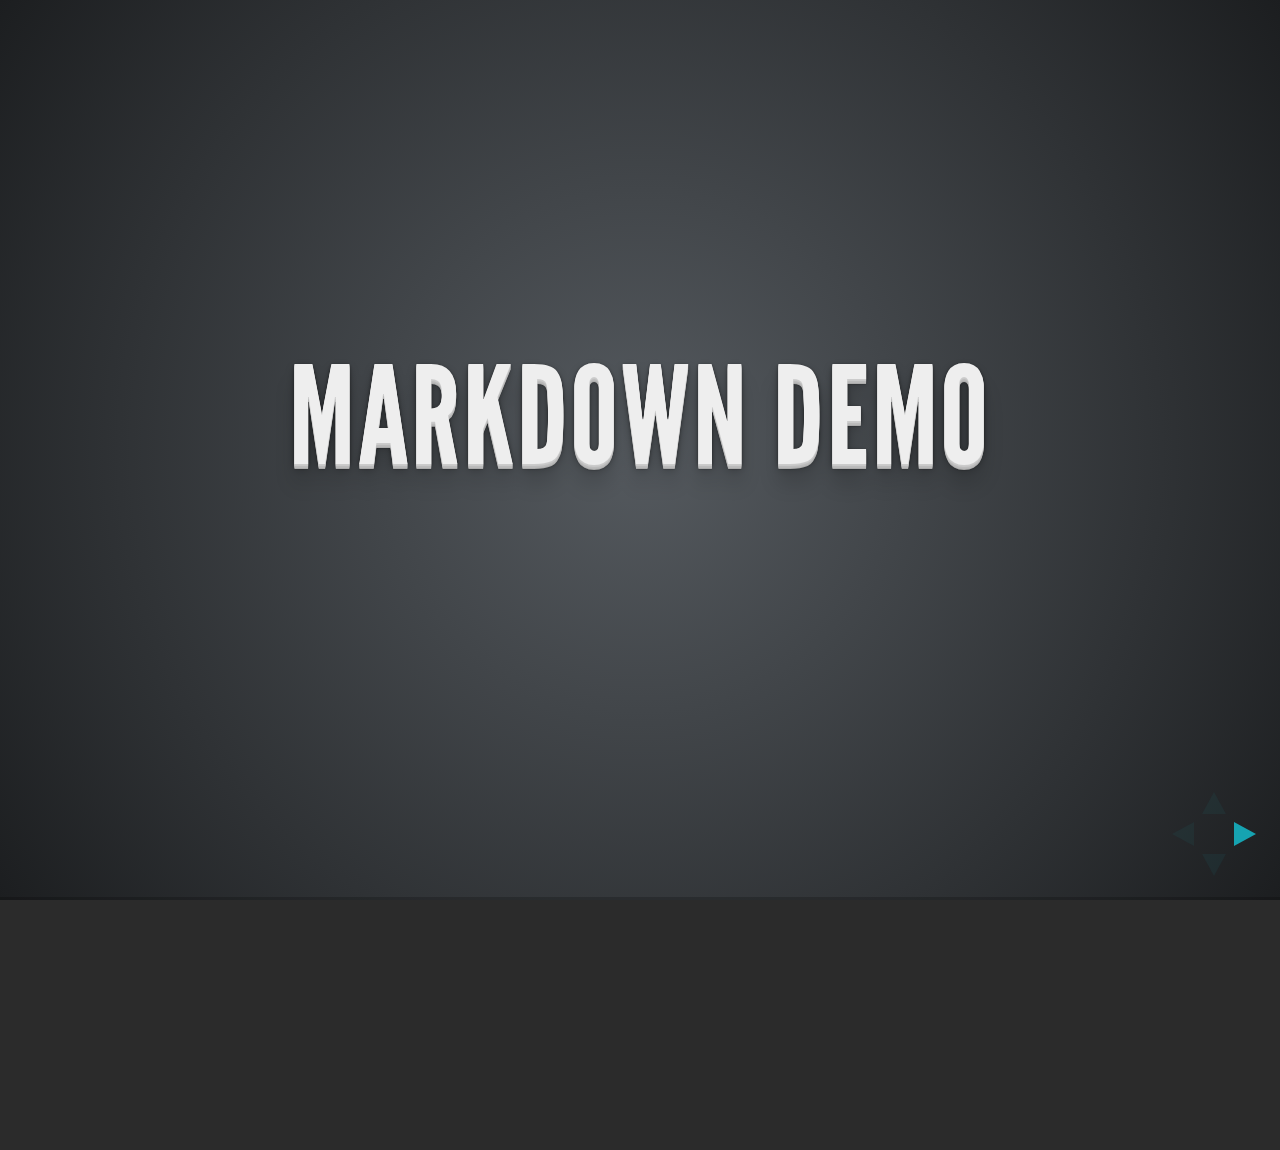
==== plugin/markdown/example.html @ 651b4f84 "initial ci" ====
<!doctype html>
<html lang="en">

	<head>
		<meta charset="utf-8">

		<title>reveal.js - Markdown Demo</title>

		<link rel="stylesheet" href="../../css/reveal.css">
		<link rel="stylesheet" href="../../css/theme/default.css" id="theme">

        <link rel="stylesheet" href="../../lib/css/zenburn.css">
	</head>

	<body>

		<div class="reveal">

			<div class="slides">

                <!-- Use external markdown resource, separate slides by three newlines; vertical slides by two newlines -->
                <section data-markdown="example.md" data-separator="^\n\n\n" data-vertical="^\n\n"></section>

                <!-- Slides are separated by three dashes (quick 'n dirty regular expression) -->
                <section data-markdown data-separator="---">
                    <script type="text/template">
                        ## Demo 1
                        Slide 1
                        ---
                        ## Demo 1
                        Slide 2
                        ---
                        ## Demo 1
                        Slide 3
                    </script>
                </section>

                <!-- Slides are separated by newline + three dashes + newline, vertical slides identical but two dashes -->
                <section data-markdown data-separator="^\n---\n$" data-vertical="^\n--\n$">
                    <script type="text/template">
                        ## Demo 2
                        Slide 1.1

                        --

                        ## Demo 2
                        Slide 1.2

                        ---

                        ## Demo 2
                        Slide 2
                    </script>
                </section>

                <!-- No "extra" slides, since there are no separators defined (so they'll become horizontal rulers) -->
                <section data-markdown>
                    <script type="text/template">
                        A

                        ---

                        B

                        ---

                        C
                    </script>
                </section>

                <!-- Slide attributes -->
                <section data-markdown>
                    <script type="text/template">
                        <!-- .slide: data-background="#000000" -->
                        ## Slide attributes
                    </script>
                </section>

                <!-- Element attributes -->
                <section data-markdown>
                    <script type="text/template">
                        ## Element attributes
                        - Item 1 <!-- .element: class="fragment" data-fragment-index="2" -->
                        - Item 2 <!-- .element: class="fragment" data-fragment-index="1" -->
                    </script>
                </section>

                <!-- Code -->
                <section data-markdown>
                    <script type="text/template">
                        ```php
                        public function foo()
                        {
                            $foo = array(
                                'bar' => 'bar'
                            )
                        }
                        ```
                    </script>
                </section>

            </div>
		</div>

		<script src="../../lib/js/head.min.js"></script>
		<script src="../../js/reveal.js"></script>

		<script>

			Reveal.initialize({
				controls: true,
				progress: true,
				history: true,
				center: true,

				// Optional libraries used to extend on reveal.js
				dependencies: [
					{ src: '../../lib/js/classList.js', condition: function() { return !document.body.classList; } },
					{ src: 'marked.js', condition: function() { return !!document.querySelector( '[data-markdown]' ); } },
                    { src: 'markdown.js', condition: function() { return !!document.querySelector( '[data-markdown]' ); } },
                    { src: '../highlight/highlight.js', async: true, callback: function() { hljs.initHighlightingOnLoad(); } },
					{ src: '../notes/notes.js' }
				]
			});

		</script>

	</body>
</html>
---- css/reveal.css ----
@charset "UTF-8";

/*!
 * reveal.js
 * http://lab.hakim.se/reveal-js
 * MIT licensed
 *
 * Copyright (C) 2014 Hakim El Hattab, http://hakim.se
 */


/*********************************************
 * RESET STYLES
 *********************************************/

html, body, .reveal div, .reveal span, .reveal applet, .reveal object, .reveal iframe,
.reveal h1, .reveal h2, .reveal h3, .reveal h4, .reveal h5, .reveal h6, .reveal p, .reveal blockquote, .reveal pre,
.reveal a, .reveal abbr, .reveal acronym, .reveal address, .reveal big, .reveal cite, .reveal code,
.reveal del, .reveal dfn, .reveal em, .reveal img, .reveal ins, .reveal kbd, .reveal q, .reveal s, .reveal samp,
.reveal small, .reveal strike, .reveal strong, .reveal sub, .reveal sup, .reveal tt, .reveal var,
.reveal b, .reveal u, .reveal i, .reveal center,
.reveal dl, .reveal dt, .reveal dd, .reveal ol, .reveal ul, .reveal li,
.reveal fieldset, .reveal form, .reveal label, .reveal legend,
.reveal table, .reveal caption, .reveal tbody, .reveal tfoot, .reveal thead, .reveal tr, .reveal th, .reveal td,
.reveal article, .reveal aside, .reveal canvas, .reveal details, .reveal embed,
.reveal figure, .reveal figcaption, .reveal footer, .reveal header, .reveal hgroup,
.reveal menu, .reveal nav, .reveal output, .reveal ruby, .reveal section, .reveal summary,
.reveal time, .reveal mark, .reveal audio, video {
	margin: 0;
	padding: 0;
	border: 0;
	font-size: 100%;
	font: inherit;
	vertical-align: baseline;
}

.reveal article, .reveal aside, .reveal details, .reveal figcaption, .reveal figure,
.reveal footer, .reveal header, .reveal hgroup, .reveal menu, .reveal nav, .reveal section {
	display: block;
}


/*********************************************
 * GLOBAL STYLES
 *********************************************/

html,
body {
	width: 100%;
	height: 100%;
	overflow: hidden;
}

body {
	position: relative;
	line-height: 1;
}

::selection {
	background: #FF5E99;
	color: #fff;
	text-shadow: none;
}


/*********************************************
 * HEADERS
 *********************************************/

.reveal h1,
.reveal h2,
.reveal h3,
.reveal h4,
.reveal h5,
.reveal h6 {
	-webkit-hyphens: auto;
	   -moz-hyphens: auto;
	        hyphens: auto;

	word-wrap: break-word;
	line-height: 1;
}

.reveal h1 { font-size: 3.77em; }
.reveal h2 { font-size: 2.11em;	}
.reveal h3 { font-size: 1.55em;	}
.reveal h4 { font-size: 1em;	}


/*********************************************
 * VIEW FRAGMENTS
 *********************************************/

.reveal .slides section .fragment {
	opacity: 0;

	-webkit-transition: all .2s ease;
	   -moz-transition: all .2s ease;
	    -ms-transition: all .2s ease;
	     -o-transition: all .2s ease;
	        transition: all .2s ease;
}
	.reveal .slides section .fragment.visible {
		opacity: 1;
	}

.reveal .slides section .fragment.grow {
	opacity: 1;
}
	.reveal .slides section .fragment.grow.visible {
		-webkit-transform: scale( 1.3 );
		   -moz-transform: scale( 1.3 );
		    -ms-transform: scale( 1.3 );
		     -o-transform: scale( 1.3 );
		        transform: scale( 1.3 );
	}

.reveal .slides section .fragment.shrink {
	opacity: 1;
}
	.reveal .slides section .fragment.shrink.visible {
		-webkit-transform: scale( 0.7 );
		   -moz-transform: scale( 0.7 );
		    -ms-transform: scale( 0.7 );
		     -o-transform: scale( 0.7 );
		        transform: scale( 0.7 );
	}

.reveal .slides section .fragment.zoom-in {
	opacity: 0;

	-webkit-transform: scale( 0.1 );
	   -moz-transform: scale( 0.1 );
	    -ms-transform: scale( 0.1 );
	     -o-transform: scale( 0.1 );
	        transform: scale( 0.1 );
}

	.reveal .slides section .fragment.zoom-in.visible {
		opacity: 1;

		-webkit-transform: scale( 1 );
		   -moz-transform: scale( 1 );
		    -ms-transform: scale( 1 );
		     -o-transform: scale( 1 );
		        transform: scale( 1 );
	}

.reveal .slides section .fragment.roll-in {
	opacity: 0;

	-webkit-transform: rotateX( 90deg );
	   -moz-transform: rotateX( 90deg );
	    -ms-transform: rotateX( 90deg );
	     -o-transform: rotateX( 90deg );
	        transform: rotateX( 90deg );
}
	.reveal .slides section .fragment.roll-in.visible {
		opacity: 1;

		-webkit-transform: rotateX( 0 );
		   -moz-transform: rotateX( 0 );
		    -ms-transform: rotateX( 0 );
		     -o-transform: rotateX( 0 );
		        transform: rotateX( 0 );
	}

.reveal .slides section .fragment.fade-out {
	opacity: 1;
}
	.reveal .slides section .fragment.fade-out.visible {
		opacity: 0;
	}

.reveal .slides section .fragment.semi-fade-out {
	opacity: 1;
}
	.reveal .slides section .fragment.semi-fade-out.visible {
		opacity: 0.5;
	}

.reveal .slides section .fragment.current-visible {
	opacity:0;
}

.reveal .slides section .fragment.current-visible.current-fragment {
	opacity:1;
}

.reveal .slides section .fragment.highlight-red,
.reveal .slides section .fragment.highlight-current-red,
.reveal .slides section .fragment.highlight-green,
.reveal .slides section .fragment.highlight-current-green,
.reveal .slides section .fragment.highlight-blue,
.reveal .slides section .fragment.highlight-current-blue {
	opacity: 1;
}
	.reveal .slides section .fragment.highlight-red.visible {
		color: #ff2c2d
	}
	.reveal .slides section .fragment.highlight-green.visible {
		color: #17ff2e;
	}
	.reveal .slides section .fragment.highlight-blue.visible {
		color: #1b91ff;
	}

.reveal .slides section .fragment.highlight-current-red.current-fragment {
	color: #ff2c2d
}
.reveal .slides section .fragment.highlight-current-green.current-fragment {
	color: #17ff2e;
}
.reveal .slides section .fragment.highlight-current-blue.current-fragment {
	color: #1b91ff;
}


/*********************************************
 * DEFAULT ELEMENT STYLES
 *********************************************/

/* Fixes issue in Chrome where italic fonts did not appear when printing to PDF */
.reveal:after {
  content: '';
  font-style: italic;
}

.reveal iframe {
	z-index: 1;
}

/* Ensure certain elements are never larger than the slide itself */
.reveal img,
.reveal video,
.reveal iframe {
	max-width: 95%;
	max-height: 95%;
}

/** Prevents layering issues in certain browser/transition combinations */
.reveal a {
	position: relative;
}

.reveal strong,
.reveal b {
	font-weight: bold;
}

.reveal em,
.reveal i {
	font-style: italic;
}

.reveal ol,
.reveal ul {
	display: inline-block;

	text-align: left;
	margin: 0 0 0 1em;
}

.reveal ol {
	list-style-type: decimal;
}

.reveal ul {
	list-style-type: disc;
}

.reveal ul ul {
	list-style-type: square;
}

.reveal ul ul ul {
	list-style-type: circle;
}

.reveal ul ul,
.reveal ul ol,
.reveal ol ol,
.reveal ol ul {
	display: block;
	margin-left: 40px;
}

.reveal p {
	margin-bottom: 10px;
	line-height: 1.2em;
}

.reveal q,
.reveal blockquote {
	quotes: none;
}

.reveal blockquote {
	display: block;
	position: relative;
	width: 70%;
	margin: 5px auto;
	padding: 5px;

	font-style: italic;
	background: rgba(255, 255, 255, 0.05);
	box-shadow: 0px 0px 2px rgba(0,0,0,0.2);
}
	.reveal blockquote p:first-child,
	.reveal blockquote p:last-child {
		display: inline-block;
	}

.reveal q {
	font-style: italic;
}

.reveal pre {
	display: block;
	position: relative;
	width: 90%;
	margin: 15px auto;

	text-align: left;
	font-size: 0.55em;
	font-family: monospace;
	line-height: 1.2em;

	word-wrap: break-word;
}
.reveal code {
	font-family: monospace;
}
.reveal pre code {
	padding: 5px;
	overflow: auto;
	word-wrap: normal;
}
.reveal pre.stretch code {
	height: 100%;
	max-height: 100%;

	-webkit-box-sizing: border-box;
	   -moz-box-sizing: border-box;
	        box-sizing: border-box;
}

.reveal table th,
.reveal table td {
	text-align: left;
	padding-right: .3em;
}

.reveal table th {
	font-weight: bold;
}

.reveal sup {
	vertical-align: super;
}
.reveal sub {
	vertical-align: sub;
}

.reveal small {
	display: inline-block;
	font-size: 0.6em;
	line-height: 1.2em;
	vertical-align: top;
}

.reveal small * {
	vertical-align: top;
}

.reveal .stretch {
	max-width: none;
	max-height: none;
}


/*********************************************
 * CONTROLS
 *********************************************/

.reveal .controls {
	display: none;
	position: fixed;
	width: 110px;
	height: 110px;
	z-index: 30;
	right: 10px;
	bottom: 10px;
}

.reveal .controls div {
	position: absolute;
	opacity: 0.05;
	width: 0;
	height: 0;
	border: 12px solid transparent;

	-moz-transform: scale(.9999);

	-webkit-transition: all 0.2s ease;
	   -moz-transition: all 0.2s ease;
	    -ms-transition: all 0.2s ease;
	     -o-transition: all 0.2s ease;
	        transition: all 0.2s ease;
}

.reveal .controls div.enabled {
	opacity: 0.7;
	cursor: pointer;
}

.reveal .controls div.enabled:active {
	margin-top: 1px;
}

	.reveal .controls div.navigate-left {
		top: 42px;

		border-right-width: 22px;
		border-right-color: #eee;
	}
		.reveal .controls div.navigate-left.fragmented {
			opacity: 0.3;
		}

	.reveal .controls div.navigate-right {
		left: 74px;
		top: 42px;

		border-left-width: 22px;
		border-left-color: #eee;
	}
		.reveal .controls div.navigate-right.fragmented {
			opacity: 0.3;
		}

	.reveal .controls div.navigate-up {
		left: 42px;

		border-bottom-width: 22px;
		border-bottom-color: #eee;
	}
		.reveal .controls div.navigate-up.fragmented {
			opacity: 0.3;
		}

	.reveal .controls div.navigate-down {
		left: 42px;
		top: 74px;

		border-top-width: 22px;
		border-top-color: #eee;
	}
		.reveal .controls div.navigate-down.fragmented {
			opacity: 0.3;
		}


/*********************************************
 * PROGRESS BAR
 *********************************************/

.reveal .progress {
	position: fixed;
	display: none;
	height: 3px;
	width: 100%;
	bottom: 0;
	left: 0;
	z-index: 10;
}
	.reveal .progress:after {
		content: '';
		display: 'block';
		position: absolute;
		height: 20px;
		width: 100%;
		top: -20px;
	}
	.reveal .progress span {
		display: block;
		height: 100%;
		width: 0px;

		-webkit-transition: width 800ms cubic-bezier(0.260, 0.860, 0.440, 0.985);
		   -moz-transition: width 800ms cubic-bezier(0.260, 0.860, 0.440, 0.985);
		    -ms-transition: width 800ms cubic-bezier(0.260, 0.860, 0.440, 0.985);
		     -o-transition: width 800ms cubic-bezier(0.260, 0.860, 0.440, 0.985);
		        transition: width 800ms cubic-bezier(0.260, 0.860, 0.440, 0.985);
	}

/*********************************************
 * SLIDE NUMBER
 *********************************************/

.reveal .slide-number {
	position: fixed;
	display: block;
	right: 15px;
	bottom: 15px;
	opacity: 0.5;
	z-index: 31;
	font-size: 12px;
}

/*********************************************
 * SLIDES
 *********************************************/

.reveal {
	position: relative;
	width: 100%;
	height: 100%;

	-ms-touch-action: none;
}

.reveal .slides {
	position: absolute;
	width: 100%;
	height: 100%;
	left: 50%;
	top: 50%;

	overflow: visible;
	z-index: 1;
	text-align: center;

	-webkit-transition: -webkit-perspective .4s ease;
	   -moz-transition: -moz-perspective .4s ease;
	    -ms-transition: -ms-perspective .4s ease;
	     -o-transition: -o-perspective .4s ease;
	        transition: perspective .4s ease;

	-webkit-perspective: 600px;
	   -moz-perspective: 600px;
	    -ms-perspective: 600px;
	        perspective: 600px;

	-webkit-perspective-origin: 0px -100px;
	   -moz-perspective-origin: 0px -100px;
	    -ms-perspective-origin: 0px -100px;
	        perspective-origin: 0px -100px;
}

.reveal .slides>section {
	-ms-perspective: 600px;
}

.reveal .slides>section,
.reveal .slides>section>section {
	display: none;
	position: absolute;
	width: 100%;
	padding: 20px 0px;

	z-index: 10;
	line-height: 1.2em;
	font-weight: inherit;

	-webkit-transform-style: preserve-3d;
	   -moz-transform-style: preserve-3d;
	    -ms-transform-style: preserve-3d;
	        transform-style: preserve-3d;

	-webkit-transition: -webkit-transform-origin 800ms cubic-bezier(0.260, 0.860, 0.440, 0.985),
						-webkit-transform 800ms cubic-bezier(0.260, 0.860, 0.440, 0.985),
						visibility 800ms cubic-bezier(0.260, 0.860, 0.440, 0.985),
						opacity 800ms cubic-bezier(0.260, 0.860, 0.440, 0.985);
	   -moz-transition: -moz-transform-origin 800ms cubic-bezier(0.260, 0.860, 0.440, 0.985),
						-moz-transform 800ms cubic-bezier(0.260, 0.860, 0.440, 0.985),
						visibility 800ms cubic-bezier(0.260, 0.860, 0.440, 0.985),
						opacity 800ms cubic-bezier(0.260, 0.860, 0.440, 0.985);
	    -ms-transition: -ms-transform-origin 800ms cubic-bezier(0.260, 0.860, 0.440, 0.985),
						-ms-transform 800ms cubic-bezier(0.260, 0.860, 0.440, 0.985),
						visibility 800ms cubic-bezier(0.260, 0.860, 0.440, 0.985),
						opacity 800ms cubic-bezier(0.260, 0.860, 0.440, 0.985);
	     -o-transition: -o-transform-origin 800ms cubic-bezier(0.260, 0.860, 0.440, 0.985),
						-o-transform 800ms cubic-bezier(0.260, 0.860, 0.440, 0.985),
						visibility 800ms cubic-bezier(0.260, 0.860, 0.440, 0.985),
						opacity 800ms cubic-bezier(0.260, 0.860, 0.440, 0.985);
	        transition: transform-origin 800ms cubic-bezier(0.260, 0.860, 0.440, 0.985),
						transform 800ms cubic-bezier(0.260, 0.860, 0.440, 0.985),
						visibility 800ms cubic-bezier(0.260, 0.860, 0.440, 0.985),
						opacity 800ms cubic-bezier(0.260, 0.860, 0.440, 0.985);
}

/* Global transition speed settings */
.reveal[data-transition-speed="fast"] .slides section {
	-webkit-transition-duration: 400ms;
	   -moz-transition-duration: 400ms;
	    -ms-transition-duration: 400ms;
	        transition-duration: 400ms;
}
.reveal[data-transition-speed="slow"] .slides section {
	-webkit-transition-duration: 1200ms;
	   -moz-transition-duration: 1200ms;
	    -ms-transition-duration: 1200ms;
	        transition-duration: 1200ms;
}

/* Slide-specific transition speed overrides */
.reveal .slides section[data-transition-speed="fast"] {
	-webkit-transition-duration: 400ms;
	   -moz-transition-duration: 400ms;
	    -ms-transition-duration: 400ms;
	        transition-duration: 400ms;
}
.reveal .slides section[data-transition-speed="slow"] {
	-webkit-transition-duration: 1200ms;
	   -moz-transition-duration: 1200ms;
	    -ms-transition-duration: 1200ms;
	        transition-duration: 1200ms;
}

.reveal .slides>section {
	left: -50%;
	top: -50%;
}

.reveal .slides>section.stack {
	padding-top: 0;
	padding-bottom: 0;
}

.reveal .slides>section.present,
.reveal .slides>section>section.present {
	display: block;
	z-index: 11;
	opacity: 1;
}

.reveal.center,
.reveal.center .slides,
.reveal.center .slides section {
	min-height: auto !important;
}

/* Don't allow interaction with invisible slides */
.reveal .slides>section.future,
.reveal .slides>section>section.future,
.reveal .slides>section.past,
.reveal .slides>section>section.past {
	pointer-events: none;
}

.reveal.overview .slides>section,
.reveal.overview .slides>section>section {
	pointer-events: auto;
}



/*********************************************
 * DEFAULT TRANSITION
 *********************************************/

.reveal .slides>section[data-transition=default].past,
.reveal .slides>section.past {
	display: block;
	opacity: 0;

	-webkit-transform: translate3d(-100%, 0, 0) rotateY(-90deg) translate3d(-100%, 0, 0);
	   -moz-transform: translate3d(-100%, 0, 0) rotateY(-90deg) translate3d(-100%, 0, 0);
	    -ms-transform: translate3d(-100%, 0, 0) rotateY(-90deg) translate3d(-100%, 0, 0);
	        transform: translate3d(-100%, 0, 0) rotateY(-90deg) translate3d(-100%, 0, 0);
}
.reveal .slides>section[data-transition=default].future,
.reveal .slides>section.future {
	display: block;
	opacity: 0;

	-webkit-transform: translate3d(100%, 0, 0) rotateY(90deg) translate3d(100%, 0, 0);
	   -moz-transform: translate3d(100%, 0, 0) rotateY(90deg) translate3d(100%, 0, 0);
	    -ms-transform: translate3d(100%, 0, 0) rotateY(90deg) translate3d(100%, 0, 0);
	        transform: translate3d(100%, 0, 0) rotateY(90deg) translate3d(100%, 0, 0);
}

.reveal .slides>section>section[data-transition=default].past,
.reveal .slides>section>section.past {
	display: block;
	opacity: 0;

	-webkit-transform: translate3d(0, -300px, 0) rotateX(70deg) translate3d(0, -300px, 0);
	   -moz-transform: translate3d(0, -300px, 0) rotateX(70deg) translate3d(0, -300px, 0);
	    -ms-transform: translate3d(0, -300px, 0) rotateX(70deg) translate3d(0, -300px, 0);
	        transform: translate3d(0, -300px, 0) rotateX(70deg) translate3d(0, -300px, 0);
}
.reveal .slides>section>section[data-transition=default].future,
.reveal .slides>section>section.future {
	display: block;
	opacity: 0;

	-webkit-transform: translate3d(0, 300px, 0) rotateX(-70deg) translate3d(0, 300px, 0);
	   -moz-transform: translate3d(0, 300px, 0) rotateX(-70deg) translate3d(0, 300px, 0);
	    -ms-transform: translate3d(0, 300px, 0) rotateX(-70deg) translate3d(0, 300px, 0);
	        transform: translate3d(0, 300px, 0) rotateX(-70deg) translate3d(0, 300px, 0);
}


/*********************************************
 * CONCAVE TRANSITION
 *********************************************/

.reveal .slides>section[data-transition=concave].past,
.reveal.concave  .slides>section.past {
	-webkit-transform: translate3d(-100%, 0, 0) rotateY(90deg) translate3d(-100%, 0, 0);
	   -moz-transform: translate3d(-100%, 0, 0) rotateY(90deg) translate3d(-100%, 0, 0);
	    -ms-transform: translate3d(-100%, 0, 0) rotateY(90deg) translate3d(-100%, 0, 0);
	        transform: translate3d(-100%, 0, 0) rotateY(90deg) translate3d(-100%, 0, 0);
}
.reveal .slides>section[data-transition=concave].future,
.reveal.concave .slides>section.future {
	-webkit-transform: translate3d(100%, 0, 0) rotateY(-90deg) translate3d(100%, 0, 0);
	   -moz-transform: translate3d(100%, 0, 0) rotateY(-90deg) translate3d(100%, 0, 0);
	    -ms-transform: translate3d(100%, 0, 0) rotateY(-90deg) translate3d(100%, 0, 0);
	        transform: translate3d(100%, 0, 0) rotateY(-90deg) translate3d(100%, 0, 0);
}

.reveal .slides>section>section[data-transition=concave].past,
.reveal.concave .slides>section>section.past {
	-webkit-transform: translate3d(0, -80%, 0) rotateX(-70deg) translate3d(0, -80%, 0);
	   -moz-transform: translate3d(0, -80%, 0) rotateX(-70deg) translate3d(0, -80%, 0);
	    -ms-transform: translate3d(0, -80%, 0) rotateX(-70deg) translate3d(0, -80%, 0);
	        transform: translate3d(0, -80%, 0) rotateX(-70deg) translate3d(0, -80%, 0);
}
.reveal .slides>section>section[data-transition=concave].future,
.reveal.concave .slides>section>section.future {
	-webkit-transform: translate3d(0, 80%, 0) rotateX(70deg) translate3d(0, 80%, 0);
	   -moz-transform: translate3d(0, 80%, 0) rotateX(70deg) translate3d(0, 80%, 0);
	    -ms-transform: translate3d(0, 80%, 0) rotateX(70deg) translate3d(0, 80%, 0);
	        transform: translate3d(0, 80%, 0) rotateX(70deg) translate3d(0, 80%, 0);
}


/*********************************************
 * ZOOM TRANSITION
 *********************************************/

.reveal .slides>section[data-transition=zoom],
.reveal.zoom .slides>section {
	-webkit-transition-timing-function: ease;
	   -moz-transition-timing-function: ease;
	    -ms-transition-timing-function: ease;
	     -o-transition-timing-function: ease;
	        transition-timing-function: ease;
}

.reveal .slides>section[data-transition=zoom].past,
.reveal.zoom .slides>section.past {
	opacity: 0;
	visibility: hidden;

	-webkit-transform: scale(16);
	   -moz-transform: scale(16);
	    -ms-transform: scale(16);
	     -o-transform: scale(16);
	        transform: scale(16);
}
.reveal .slides>section[data-transition=zoom].future,
.reveal.zoom .slides>section.future {
	opacity: 0;
	visibility: hidden;

	-webkit-transform: scale(0.2);
	   -moz-transform: scale(0.2);
	    -ms-transform: scale(0.2);
	     -o-transform: scale(0.2);
	        transform: scale(0.2);
}

.reveal .slides>section>section[data-transition=zoom].past,
.reveal.zoom .slides>section>section.past {
	-webkit-transform: translate(0, -150%);
	   -moz-transform: translate(0, -150%);
	    -ms-transform: translate(0, -150%);
	     -o-transform: translate(0, -150%);
	        transform: translate(0, -150%);
}
.reveal .slides>section>section[data-transition=zoom].future,
.reveal.zoom .slides>section>section.future {
	-webkit-transform: translate(0, 150%);
	   -moz-transform: translate(0, 150%);
	    -ms-transform: translate(0, 150%);
	     -o-transform: translate(0, 150%);
	        transform: translate(0, 150%);
}


/*********************************************
 * LINEAR TRANSITION
 *********************************************/

.reveal.linear section {
	-webkit-backface-visibility: hidden;
	   -moz-backface-visibility: hidden;
	    -ms-backface-visibility: hidden;
	        backface-visibility: hidden;
}

.reveal .slides>section[data-transition=linear].past,
.reveal.linear .slides>section.past {
	-webkit-transform: translate(-150%, 0);
	   -moz-transform: translate(-150%, 0);
	    -ms-transform: translate(-150%, 0);
	     -o-transform: translate(-150%, 0);
	        transform: translate(-150%, 0);
}
.reveal .slides>section[data-transition=linear].future,
.reveal.linear .slides>section.future {
	-webkit-transform: translate(150%, 0);
	   -moz-transform: translate(150%, 0);
	    -ms-transform: translate(150%, 0);
	     -o-transform: translate(150%, 0);
	        transform: translate(150%, 0);
}

.reveal .slides>section>section[data-transition=linear].past,
.reveal.linear .slides>section>section.past {
	-webkit-transform: translate(0, -150%);
	   -moz-transform: translate(0, -150%);
	    -ms-transform: translate(0, -150%);
	     -o-transform: translate(0, -150%);
	        transform: translate(0, -150%);
}
.reveal .slides>section>section[data-transition=linear].future,
.reveal.linear .slides>section>section.future {
	-webkit-transform: translate(0, 150%);
	   -moz-transform: translate(0, 150%);
	    -ms-transform: translate(0, 150%);
	     -o-transform: translate(0, 150%);
	        transform: translate(0, 150%);
}


/*********************************************
 * CUBE TRANSITION
 *********************************************/

.reveal.cube .slides {
	-webkit-perspective: 1300px;
	   -moz-perspective: 1300px;
	    -ms-perspective: 1300px;
	        perspective: 1300px;
}

.reveal.cube .slides section {
	padding: 30px;
	min-height: 700px;

	-webkit-backface-visibility: hidden;
	   -moz-backface-visibility: hidden;
	    -ms-backface-visibility: hidden;
	        backface-visibility: hidden;

	-webkit-box-sizing: border-box;
	   -moz-box-sizing: border-box;
	        box-sizing: border-box;
}
	.reveal.center.cube .slides section {
		min-height: auto;
	}
	.reveal.cube .slides section:not(.stack):before {
		content: '';
		position: absolute;
		display: block;
		width: 100%;
		height: 100%;
		left: 0;
		top: 0;
		background: rgba(0,0,0,0.1);
		border-radius: 4px;

		-webkit-transform: translateZ( -20px );
		   -moz-transform: translateZ( -20px );
		    -ms-transform: translateZ( -20px );
		     -o-transform: translateZ( -20px );
		        transform: translateZ( -20px );
	}
	.reveal.cube .slides section:not(.stack):after {
		content: '';
		position: absolute;
		display: block;
		width: 90%;
		height: 30px;
		left: 5%;
		bottom: 0;
		background: none;
		z-index: 1;

		border-radius: 4px;
		box-shadow: 0px 95px 25px rgba(0,0,0,0.2);

		-webkit-transform: translateZ(-90px) rotateX( 65deg );
		   -moz-transform: translateZ(-90px) rotateX( 65deg );
		    -ms-transform: translateZ(-90px) rotateX( 65deg );
		     -o-transform: translateZ(-90px) rotateX( 65deg );
		        transform: translateZ(-90px) rotateX( 65deg );
	}

.reveal.cube .slides>section.stack {
	padding: 0;
	background: none;
}

.reveal.cube .slides>section.past {
	-webkit-transform-origin: 100% 0%;
	   -moz-transform-origin: 100% 0%;
	    -ms-transform-origin: 100% 0%;
	        transform-origin: 100% 0%;

	-webkit-transform: translate3d(-100%, 0, 0) rotateY(-90deg);
	   -moz-transform: translate3d(-100%, 0, 0) rotateY(-90deg);
	    -ms-transform: translate3d(-100%, 0, 0) rotateY(-90deg);
	        transform: translate3d(-100%, 0, 0) rotateY(-90deg);
}

.reveal.cube .slides>section.future {
	-webkit-transform-origin: 0% 0%;
	   -moz-transform-origin: 0% 0%;
	    -ms-transform-origin: 0% 0%;
	        transform-origin: 0% 0%;

	-webkit-transform: translate3d(100%, 0, 0) rotateY(90deg);
	   -moz-transform: translate3d(100%, 0, 0) rotateY(90deg);
	    -ms-transform: translate3d(100%, 0, 0) rotateY(90deg);
	        transform: translate3d(100%, 0, 0) rotateY(90deg);
}

.reveal.cube .slides>section>section.past {
	-webkit-transform-origin: 0% 100%;
	   -moz-transform-origin: 0% 100%;
	    -ms-transform-origin: 0% 100%;
	        transform-origin: 0% 100%;

	-webkit-transform: translate3d(0, -100%, 0) rotateX(90deg);
	   -moz-transform: translate3d(0, -100%, 0) rotateX(90deg);
	    -ms-transform: translate3d(0, -100%, 0) rotateX(90deg);
	        transform: translate3d(0, -100%, 0) rotateX(90deg);
}

.reveal.cube .slides>section>section.future {
	-webkit-transform-origin: 0% 0%;
	   -moz-transform-origin: 0% 0%;
	    -ms-transform-origin: 0% 0%;
	        transform-origin: 0% 0%;

	-webkit-transform: translate3d(0, 100%, 0) rotateX(-90deg);
	   -moz-transform: translate3d(0, 100%, 0) rotateX(-90deg);
	    -ms-transform: translate3d(0, 100%, 0) rotateX(-90deg);
	        transform: translate3d(0, 100%, 0) rotateX(-90deg);
}


/*********************************************
 * PAGE TRANSITION
 *********************************************/

.reveal.page .slides {
	-webkit-perspective-origin: 0% 50%;
	   -moz-perspective-origin: 0% 50%;
	    -ms-perspective-origin: 0% 50%;
	        perspective-origin: 0% 50%;

	-webkit-perspective: 3000px;
	   -moz-perspective: 3000px;
	    -ms-perspective: 3000px;
	        perspective: 3000px;
}

.reveal.page .slides section {
	padding: 30px;
	min-height: 700px;

	-webkit-box-sizing: border-box;
	   -moz-box-sizing: border-box;
	        box-sizing: border-box;
}
	.reveal.page .slides section.past {
		z-index: 12;
	}
	.reveal.page .slides section:not(.stack):before {
		content: '';
		position: absolute;
		display: block;
		width: 100%;
		height: 100%;
		left: 0;
		top: 0;
		background: rgba(0,0,0,0.1);

		-webkit-transform: translateZ( -20px );
		   -moz-transform: translateZ( -20px );
		    -ms-transform: translateZ( -20px );
		     -o-transform: translateZ( -20px );
		        transform: translateZ( -20px );
	}
	.reveal.page .slides section:not(.stack):after {
		content: '';
		position: absolute;
		display: block;
		width: 90%;
		height: 30px;
		left: 5%;
		bottom: 0;
		background: none;
		z-index: 1;

		border-radius: 4px;
		box-shadow: 0px 95px 25px rgba(0,0,0,0.2);

		-webkit-transform: translateZ(-90px) rotateX( 65deg );
	}

.reveal.page .slides>section.stack {
	padding: 0;
	background: none;
}

.reveal.page .slides>section.past {
	-webkit-transform-origin: 0% 0%;
	   -moz-transform-origin: 0% 0%;
	    -ms-transform-origin: 0% 0%;
	        transform-origin: 0% 0%;

	-webkit-transform: translate3d(-40%, 0, 0) rotateY(-80deg);
	   -moz-transform: translate3d(-40%, 0, 0) rotateY(-80deg);
	    -ms-transform: translate3d(-40%, 0, 0) rotateY(-80deg);
	        transform: translate3d(-40%, 0, 0) rotateY(-80deg);
}

.reveal.page .slides>section.future {
	-webkit-transform-origin: 100% 0%;
	   -moz-transform-origin: 100% 0%;
	    -ms-transform-origin: 100% 0%;
	        transform-origin: 100% 0%;

	-webkit-transform: translate3d(0, 0, 0);
	   -moz-transform: translate3d(0, 0, 0);
	    -ms-transform: translate3d(0, 0, 0);
	        transform: translate3d(0, 0, 0);
}

.reveal.page .slides>section>section.past {
	-webkit-transform-origin: 0% 0%;
	   -moz-transform-origin: 0% 0%;
	    -ms-transform-origin: 0% 0%;
	        transform-origin: 0% 0%;

	-webkit-transform: translate3d(0, -40%, 0) rotateX(80deg);
	   -moz-transform: translate3d(0, -40%, 0) rotateX(80deg);
	    -ms-transform: translate3d(0, -40%, 0) rotateX(80deg);
	        transform: translate3d(0, -40%, 0) rotateX(80deg);
}

.reveal.page .slides>section>section.future {
	-webkit-transform-origin: 0% 100%;
	   -moz-transform-origin: 0% 100%;
	    -ms-transform-origin: 0% 100%;
	        transform-origin: 0% 100%;

	-webkit-transform: translate3d(0, 0, 0);
	   -moz-transform: translate3d(0, 0, 0);
	    -ms-transform: translate3d(0, 0, 0);
	        transform: translate3d(0, 0, 0);
}


/*********************************************
 * FADE TRANSITION
 *********************************************/

.reveal .slides section[data-transition=fade],
.reveal.fade .slides section,
.reveal.fade .slides>section>section {
    -webkit-transform: none;
	   -moz-transform: none;
	    -ms-transform: none;
	     -o-transform: none;
	        transform: none;

	-webkit-transition: opacity 0.5s;
	   -moz-transition: opacity 0.5s;
	    -ms-transition: opacity 0.5s;
	     -o-transition: opacity 0.5s;
	        transition: opacity 0.5s;
}


.reveal.fade.overview .slides section,
.reveal.fade.overview .slides>section>section,
.reveal.fade.overview-deactivating .slides section,
.reveal.fade.overview-deactivating .slides>section>section {
	-webkit-transition: none;
	   -moz-transition: none;
	    -ms-transition: none;
	     -o-transition: none;
	        transition: none;
}


/*********************************************
 * NO TRANSITION
 *********************************************/

.reveal .slides section[data-transition=none],
.reveal.none .slides section {
	-webkit-transform: none;
	   -moz-transform: none;
	    -ms-transform: none;
	     -o-transform: none;
	        transform: none;

	-webkit-transition: none;
	   -moz-transition: none;
	    -ms-transition: none;
	     -o-transition: none;
	        transition: none;
}


/*********************************************
 * OVERVIEW
 *********************************************/

.reveal.overview .slides {
	-webkit-perspective-origin: 0% 0%;
	   -moz-perspective-origin: 0% 0%;
	    -ms-perspective-origin: 0% 0%;
	        perspective-origin: 0% 0%;

	-webkit-perspective: 700px;
	   -moz-perspective: 700px;
	    -ms-perspective: 700px;
	        perspective: 700px;
}

.reveal.overview .slides section {
	height: 600px;
	top: -300px !important;
	overflow: hidden;
	opacity: 1 !important;
	visibility: visible !important;
	cursor: pointer;
	background: rgba(0,0,0,0.1);
}
.reveal.overview .slides section .fragment {
	opacity: 1;
}
.reveal.overview .slides section:after,
.reveal.overview .slides section:before {
	display: none !important;
}
.reveal.overview .slides section>section {
	opacity: 1;
	cursor: pointer;
}
	.reveal.overview .slides section:hover {
		background: rgba(0,0,0,0.3);
	}
	.reveal.overview .slides section.present {
		background: rgba(0,0,0,0.3);
	}
.reveal.overview .slides>section.stack {
	padding: 0;
	top: 0 !important;
	background: none;
	overflow: visible;
}


/*********************************************
 * PAUSED MODE
 *********************************************/

.reveal .pause-overlay {
	position: absolute;
	top: 0;
	left: 0;
	width: 100%;
	height: 100%;
	background: black;
	visibility: hidden;
	opacity: 0;
	z-index: 100;

	-webkit-transition: all 1s ease;
	   -moz-transition: all 1s ease;
	    -ms-transition: all 1s ease;
	     -o-transition: all 1s ease;
	        transition: all 1s ease;
}
.reveal.paused .pause-overlay {
	visibility: visible;
	opacity: 1;
}


/*********************************************
 * FALLBACK
 *********************************************/

.no-transforms {
	overflow-y: auto;
}

.no-transforms .reveal .slides {
	position: relative;
	width: 80%;
	height: auto !important;
	top: 0;
	left: 50%;
	margin: 0;
	text-align: center;
}

.no-transforms .reveal .controls,
.no-transforms .reveal .progress {
	display: none !important;
}

.no-transforms .reveal .slides section {
	display: block !important;
	opacity: 1 !important;
	position: relative !important;
	height: auto;
	min-height: auto;
	top: 0;
	left: -50%;
	margin: 70px 0;

	-webkit-transform: none;
	   -moz-transform: none;
	    -ms-transform: none;
	     -o-transform: none;
	        transform: none;
}

.no-transforms .reveal .slides section section {
	left: 0;
}

.reveal .no-transition,
.reveal .no-transition * {
	-webkit-transition: none !important;
	   -moz-transition: none !important;
	    -ms-transition: none !important;
	     -o-transition: none !important;
	        transition: none !important;
}


/*********************************************
 * BACKGROUND STATES [DEPRECATED]
 *********************************************/

.reveal .state-background {
	position: absolute;
	width: 100%;
	height: 100%;
	background: rgba( 0, 0, 0, 0 );

	-webkit-transition: background 800ms ease;
	   -moz-transition: background 800ms ease;
	    -ms-transition: background 800ms ease;
	     -o-transition: background 800ms ease;
	        transition: background 800ms ease;
}
.alert .reveal .state-background {
	background: rgba( 200, 50, 30, 0.6 );
}
.soothe .reveal .state-background {
	background: rgba( 50, 200, 90, 0.4 );
}
.blackout .reveal .state-background {
	background: rgba( 0, 0, 0, 0.6 );
}
.whiteout .reveal .state-background {
	background: rgba( 255, 255, 255, 0.6 );
}
.cobalt .reveal .state-background {
	background: rgba( 22, 152, 213, 0.6 );
}
.mint .reveal .state-background {
	background: rgba( 22, 213, 75, 0.6 );
}
.submerge .reveal .state-background {
	background: rgba( 12, 25, 77, 0.6);
}
.lila .reveal .state-background {
	background: rgba( 180, 50, 140, 0.6 );
}
.sunset .reveal .state-background {
	background: rgba( 255, 122, 0, 0.6 );
}


/*********************************************
 * PER-SLIDE BACKGROUNDS
 *********************************************/

.reveal>.backgrounds {
	position: absolute;
	width: 100%;
	height: 100%;

	-webkit-perspective: 600px;
	   -moz-perspective: 600px;
	    -ms-perspective: 600px;
	        perspective: 600px;
}
	.reveal .slide-background {
		position: absolute;
		width: 100%;
		height: 100%;
		opacity: 0;
		visibility: hidden;

		background-color: rgba( 0, 0, 0, 0 );
		background-position: 50% 50%;
		background-repeat: no-repeat;
		background-size: cover;

		-webkit-transition: all 800ms cubic-bezier(0.260, 0.860, 0.440, 0.985);
		   -moz-transition: all 800ms cubic-bezier(0.260, 0.860, 0.440, 0.985);
		    -ms-transition: all 800ms cubic-bezier(0.260, 0.860, 0.440, 0.985);
		     -o-transition: all 800ms cubic-bezier(0.260, 0.860, 0.440, 0.985);
		        transition: all 800ms cubic-bezier(0.260, 0.860, 0.440, 0.985);
	}
	.reveal .slide-background.present {
		opacity: 1;
		visibility: visible;
	}

	.print-pdf .reveal .slide-background {
		opacity: 1 !important;
		visibility: visible !important;
	}

/* Immediate transition style */
.reveal[data-background-transition=none]>.backgrounds .slide-background,
.reveal>.backgrounds .slide-background[data-background-transition=none] {
	-webkit-transition: none;
	   -moz-transition: none;
	    -ms-transition: none;
	     -o-transition: none;
	        transition: none;
}

/* 2D slide */
.reveal[data-background-transition=slide]>.backgrounds .slide-background,
.reveal>.backgrounds .slide-background[data-background-transition=slide] {
	opacity: 1;

	-webkit-backface-visibility: hidden;
	   -moz-backface-visibility: hidden;
	    -ms-backface-visibility: hidden;
	        backface-visibility: hidden;
}
	.reveal[data-background-transition=slide]>.backgrounds .slide-background.past,
	.reveal>.backgrounds .slide-background.past[data-background-transition=slide] {
		-webkit-transform: translate(-100%, 0);
		   -moz-transform: translate(-100%, 0);
		    -ms-transform: translate(-100%, 0);
		     -o-transform: translate(-100%, 0);
		        transform: translate(-100%, 0);
	}
	.reveal[data-background-transition=slide]>.backgrounds .slide-background.future,
	.reveal>.backgrounds .slide-background.future[data-background-transition=slide] {
		-webkit-transform: translate(100%, 0);
		   -moz-transform: translate(100%, 0);
		    -ms-transform: translate(100%, 0);
		     -o-transform: translate(100%, 0);
		        transform: translate(100%, 0);
	}

	.reveal[data-background-transition=slide]>.backgrounds .slide-background>.slide-background.past,
	.reveal>.backgrounds .slide-background>.slide-background.past[data-background-transition=slide] {
		-webkit-transform: translate(0, -100%);
		   -moz-transform: translate(0, -100%);
		    -ms-transform: translate(0, -100%);
		     -o-transform: translate(0, -100%);
		        transform: translate(0, -100%);
	}
	.reveal[data-background-transition=slide]>.backgrounds .slide-background>.slide-background.future,
	.reveal>.backgrounds .slide-background>.slide-background.future[data-background-transition=slide] {
		-webkit-transform: translate(0, 100%);
		   -moz-transform: translate(0, 100%);
		    -ms-transform: translate(0, 100%);
		     -o-transform: translate(0, 100%);
		        transform: translate(0, 100%);
	}


/* Convex */
.reveal[data-background-transition=convex]>.backgrounds .slide-background.past,
.reveal>.backgrounds .slide-background.past[data-background-transition=convex] {
	opacity: 0;

	-webkit-transform: translate3d(-100%, 0, 0) rotateY(-90deg) translate3d(-100%, 0, 0);
	   -moz-transform: translate3d(-100%, 0, 0) rotateY(-90deg) translate3d(-100%, 0, 0);
	    -ms-transform: translate3d(-100%, 0, 0) rotateY(-90deg) translate3d(-100%, 0, 0);
	        transform: translate3d(-100%, 0, 0) rotateY(-90deg) translate3d(-100%, 0, 0);
}
.reveal[data-background-transition=convex]>.backgrounds .slide-background.future,
.reveal>.backgrounds .slide-background.future[data-background-transition=convex] {
	opacity: 0;

	-webkit-transform: translate3d(100%, 0, 0) rotateY(90deg) translate3d(100%, 0, 0);
	   -moz-transform: translate3d(100%, 0, 0) rotateY(90deg) translate3d(100%, 0, 0);
	    -ms-transform: translate3d(100%, 0, 0) rotateY(90deg) translate3d(100%, 0, 0);
	        transform: translate3d(100%, 0, 0) rotateY(90deg) translate3d(100%, 0, 0);
}

.reveal[data-background-transition=convex]>.backgrounds .slide-background>.slide-background.past,
.reveal>.backgrounds .slide-background>.slide-background.past[data-background-transition=convex] {
	opacity: 0;

	-webkit-transform: translate3d(0, -100%, 0) rotateX(90deg) translate3d(0, -100%, 0);
	   -moz-transform: translate3d(0, -100%, 0) rotateX(90deg) translate3d(0, -100%, 0);
	    -ms-transform: translate3d(0, -100%, 0) rotateX(90deg) translate3d(0, -100%, 0);
	        transform: translate3d(0, -100%, 0) rotateX(90deg) translate3d(0, -100%, 0);
}
.reveal[data-background-transition=convex]>.backgrounds .slide-background>.slide-background.future,
.reveal>.backgrounds .slide-background>.slide-background.future[data-background-transition=convex] {
	opacity: 0;

	-webkit-transform: translate3d(0, 100%, 0) rotateX(-90deg) translate3d(0, 100%, 0);
	   -moz-transform: translate3d(0, 100%, 0) rotateX(-90deg) translate3d(0, 100%, 0);
	    -ms-transform: translate3d(0, 100%, 0) rotateX(-90deg) translate3d(0, 100%, 0);
	        transform: translate3d(0, 100%, 0) rotateX(-90deg) translate3d(0, 100%, 0);
}


/* Concave */
.reveal[data-background-transition=concave]>.backgrounds .slide-background.past,
.reveal>.backgrounds .slide-background.past[data-background-transition=concave] {
	opacity: 0;

	-webkit-transform: translate3d(-100%, 0, 0) rotateY(90deg) translate3d(-100%, 0, 0);
	   -moz-transform: translate3d(-100%, 0, 0) rotateY(90deg) translate3d(-100%, 0, 0);
	    -ms-transform: translate3d(-100%, 0, 0) rotateY(90deg) translate3d(-100%, 0, 0);
	        transform: translate3d(-100%, 0, 0) rotateY(90deg) translate3d(-100%, 0, 0);
}
.reveal[data-background-transition=concave]>.backgrounds .slide-background.future,
.reveal>.backgrounds .slide-background.future[data-background-transition=concave] {
	opacity: 0;

	-webkit-transform: translate3d(100%, 0, 0) rotateY(-90deg) translate3d(100%, 0, 0);
	   -moz-transform: translate3d(100%, 0, 0) rotateY(-90deg) translate3d(100%, 0, 0);
	    -ms-transform: translate3d(100%, 0, 0) rotateY(-90deg) translate3d(100%, 0, 0);
	        transform: translate3d(100%, 0, 0) rotateY(-90deg) translate3d(100%, 0, 0);
}

.reveal[data-background-transition=concave]>.backgrounds .slide-background>.slide-background.past,
.reveal>.backgrounds .slide-background>.slide-background.past[data-background-transition=concave] {
	opacity: 0;

	-webkit-transform: translate3d(0, -100%, 0) rotateX(-90deg) translate3d(0, -100%, 0);
	   -moz-transform: translate3d(0, -100%, 0) rotateX(-90deg) translate3d(0, -100%, 0);
	    -ms-transform: translate3d(0, -100%, 0) rotateX(-90deg) translate3d(0, -100%, 0);
	        transform: translate3d(0, -100%, 0) rotateX(-90deg) translate3d(0, -100%, 0);
}
.reveal[data-background-transition=concave]>.backgrounds .slide-background>.slide-background.future,
.reveal>.backgrounds .slide-background>.slide-background.future[data-background-transition=concave] {
	opacity: 0;

	-webkit-transform: translate3d(0, 100%, 0) rotateX(90deg) translate3d(0, 100%, 0);
	   -moz-transform: translate3d(0, 100%, 0) rotateX(90deg) translate3d(0, 100%, 0);
	    -ms-transform: translate3d(0, 100%, 0) rotateX(90deg) translate3d(0, 100%, 0);
	        transform: translate3d(0, 100%, 0) rotateX(90deg) translate3d(0, 100%, 0);
}

/* Zoom */
.reveal[data-background-transition=zoom]>.backgrounds .slide-background,
.reveal>.backgrounds .slide-background[data-background-transition=zoom] {
	-webkit-transition-timing-function: ease;
	   -moz-transition-timing-function: ease;
	    -ms-transition-timing-function: ease;
	     -o-transition-timing-function: ease;
	        transition-timing-function: ease;
}

.reveal[data-background-transition=zoom]>.backgrounds .slide-background.past,
.reveal>.backgrounds .slide-background.past[data-background-transition=zoom] {
	opacity: 0;
	visibility: hidden;

	-webkit-transform: scale(16);
	   -moz-transform: scale(16);
	    -ms-transform: scale(16);
	     -o-transform: scale(16);
	        transform: scale(16);
}
.reveal[data-background-transition=zoom]>.backgrounds .slide-background.future,
.reveal>.backgrounds .slide-background.future[data-background-transition=zoom] {
	opacity: 0;
	visibility: hidden;

	-webkit-transform: scale(0.2);
	   -moz-transform: scale(0.2);
	    -ms-transform: scale(0.2);
	     -o-transform: scale(0.2);
	        transform: scale(0.2);
}

.reveal[data-background-transition=zoom]>.backgrounds .slide-background>.slide-background.past,
.reveal>.backgrounds .slide-background>.slide-background.past[data-background-transition=zoom] {
	opacity: 0;
		visibility: hidden;

		-webkit-transform: scale(16);
		   -moz-transform: scale(16);
		    -ms-transform: scale(16);
		     -o-transform: scale(16);
		        transform: scale(16);
}
.reveal[data-background-transition=zoom]>.backgrounds .slide-background>.slide-background.future,
.reveal>.backgrounds .slide-background>.slide-background.future[data-background-transition=zoom] {
	opacity: 0;
	visibility: hidden;

	-webkit-transform: scale(0.2);
	   -moz-transform: scale(0.2);
	    -ms-transform: scale(0.2);
	     -o-transform: scale(0.2);
	        transform: scale(0.2);
}


/* Global transition speed settings */
.reveal[data-transition-speed="fast"]>.backgrounds .slide-background {
	-webkit-transition-duration: 400ms;
	   -moz-transition-duration: 400ms;
	    -ms-transition-duration: 400ms;
	        transition-duration: 400ms;
}
.reveal[data-transition-speed="slow"]>.backgrounds .slide-background {
	-webkit-transition-duration: 1200ms;
	   -moz-transition-duration: 1200ms;
	    -ms-transition-duration: 1200ms;
	        transition-duration: 1200ms;
}


/*********************************************
 * RTL SUPPORT
 *********************************************/

.reveal.rtl .slides,
.reveal.rtl .slides h1,
.reveal.rtl .slides h2,
.reveal.rtl .slides h3,
.reveal.rtl .slides h4,
.reveal.rtl .slides h5,
.reveal.rtl .slides h6 {
	direction: rtl;
	font-family: sans-serif;
}

.reveal.rtl pre,
.reveal.rtl code {
	direction: ltr;
}

.reveal.rtl ol,
.reveal.rtl ul {
	text-align: right;
}

.reveal.rtl .progress span {
	float: right
}

/*********************************************
 * PARALLAX BACKGROUND
 *********************************************/

.reveal.has-parallax-background .backgrounds {
	-webkit-transition: all 0.8s ease;
	   -moz-transition: all 0.8s ease;
	    -ms-transition: all 0.8s ease;
	        transition: all 0.8s ease;
}

/* Global transition speed settings */
.reveal.has-parallax-background[data-transition-speed="fast"] .backgrounds {
	-webkit-transition-duration: 400ms;
	   -moz-transition-duration: 400ms;
	    -ms-transition-duration: 400ms;
	        transition-duration: 400ms;
}
.reveal.has-parallax-background[data-transition-speed="slow"] .backgrounds {
	-webkit-transition-duration: 1200ms;
	   -moz-transition-duration: 1200ms;
	    -ms-transition-duration: 1200ms;
	        transition-duration: 1200ms;
}


/*********************************************
 * LINK PREVIEW OVERLAY
 *********************************************/

 .reveal .preview-link-overlay {
 	position: absolute;
 	top: 0;
 	left: 0;
 	width: 100%;
 	height: 100%;
 	z-index: 1000;
 	background: rgba( 0, 0, 0, 0.9 );
 	opacity: 0;
 	visibility: hidden;

 	-webkit-transition: all 0.3s ease;
 	   -moz-transition: all 0.3s ease;
 	    -ms-transition: all 0.3s ease;
 	        transition: all 0.3s ease;
 }
 	.reveal .preview-link-overlay.visible {
 		opacity: 1;
 		visibility: visible;
 	}

 	.reveal .preview-link-overlay .spinner {
 		position: absolute;
 		display: block;
 		top: 50%;
 		left: 50%;
 		width: 32px;
 		height: 32px;
 		margin: -16px 0 0 -16px;
 		z-index: 10;
 		background-image: url([data-uri]%2F%2F%2F6%2Bvr8nJybW1tcDAwOjo6Nvb26ioqKOjo7Ozs%2FLy8vz8%2FAAAAAAAAAAAACH%2FC05FVFNDQVBFMi4wAwEAAAAh%2FhpDcmVhdGVkIHdpdGggYWpheGxvYWQuaW5mbwAh%[base64]%2FV%2FnmOM82XiHRLYKhKP1oZmADdEAAAh%2BQQJCgAAACwAAAAAIAAgAAAE6hDISWlZpOrNp1lGNRSdRpDUolIGw5RUYhhHukqFu8DsrEyqnWThGvAmhVlteBvojpTDDBUEIFwMFBRAmBkSgOrBFZogCASwBDEY%2FCZSg7GSE0gSCjQBMVG023xWBhklAnoEdhQEfyNqMIcKjhRsjEdnezB%2BA4k8gTwJhFuiW4dokXiloUepBAp5qaKpp6%2BHo7aWW54wl7obvEe0kRuoplCGepwSx2jJvqHEmGt6whJpGpfJCHmOoNHKaHx61WiSR92E4lbFoq%2BB6QDtuetcaBPnW6%2BO7wDHpIiK9SaVK5GgV543tzjgGcghAgAh%[base64]%2B%2BG%2Bw48edZPK%2BM6hLJpQg484enXIdQFSS1u6UhksENEQAAIfkECQoAAAAsAAAAACAAIAAABOcQyEmpGKLqzWcZRVUQnZYg1aBSh2GUVEIQ2aQOE%2BG%2BcD4ntpWkZQj1JIiZIogDFFyHI0UxQwFugMSOFIPJftfVAEoZLBbcLEFhlQiqGp1Vd140AUklUN3eCA51C1EWMzMCezCBBmkxVIVHBWd3HHl9JQOIJSdSnJ0TDKChCwUJjoWMPaGqDKannasMo6WnM562R5YluZRwur0wpgqZE7NKUm%2BFNRPIhjBJxKZteWuIBMN4zRMIVIhffcgojwCF117i4nlLnY5ztRLsnOk%2BaV%2BoJY7V7m76PdkS4trKcdg0Zc0tTcKkRAAAIfkECQoAAAAsAAAAACAAIAAABO4QyEkpKqjqzScpRaVkXZWQEximw1BSCUEIlDohrft6cpKCk5xid5MNJTaAIkekKGQkWyKHkvhKsR7ARmitkAYDYRIbUQRQjWBwJRzChi9CRlBcY1UN4g0%[base64]%[base64]%2BE71SRQeyqUToLA7VxF0JDyIQh%2FMVVPMt1ECZlfcjZJ9mIKoaTl1MRIl5o4CUKXOwmyrCInCKqcWtvadL2SYhyASyNDJ0uIiRMDjI0Fd30%2FiI2UA5GSS5UDj2l6NoqgOgN4gksEBgYFf0FDqKgHnyZ9OX8HrgYHdHpcHQULXAS2qKpENRg7eAMLC7kTBaixUYFkKAzWAAnLC7FLVxLWDBLKCwaKTULgEwbLA4hJtOkSBNqITT3xEgfLpBtzE%2FjiuL04RGEBgwWhShRgQExHBAAh%2BQQJCgAAACwAAAAAIAAgAAAE7xDISWlSqerNpyJKhWRdlSAVoVLCWk6JKlAqAavhO9UkUHsqlE6CwO1cRdCQ8iEIfzFVTzLdRAmZX3I2SfZiCqGk5dTESJeaOAlClzsJsqwiJwiqnFrb2nS9kmIcgEsjQydLiIlHehhpejaIjzh9eomSjZR%[base64]%2BE71SRQeyqUToLA7VxF0JDyIQh%[base64]%2BE71SRQeyqUToLA7VxF0JDyIQh%2FMVVPMt1ECZlfcjZJ9mIKoaTl1MRIl5o4CUKXOwmyrCInCKqcWtvadL2SYhyASyNDJ0uIiUd6GAULDJCRiXo1CpGXDJOUjY%2BYip9DhToJA4RBLwMLCwVDfRgbBAaqqoZ1XBMHswsHtxtFaH1iqaoGNgAIxRpbFAgfPQSqpbgGBqUD1wBXeCYp1AYZ19JJOYgH1KwA4UBvQwXUBxPqVD9L3sbp2BNk2xvvFPJd%2BMFCN6HAAIKgNggY0KtEBAAh%[base64]%2BvsYMDAzZQPC9VCNkDWUhGkuE5PxJNwiUK4UfLzOlD4WvzAHaoG9nxPi5d%2BjYUqfAhhykOFwJWiAAAIfkECQoAAAAsAAAAACAAIAAABPAQyElpUqnqzaciSoVkXVUMFaFSwlpOCcMYlErAavhOMnNLNo8KsZsMZItJEIDIFSkLGQoQTNhIsFehRww2CQLKF0tYGKYSg%2BygsZIuNqJksKgbfgIGepNo2cIUB3V1B3IvNiBYNQaDSTtfhhx0CwVPI0UJe0%2Bbm4g5VgcGoqOcnjmjqDSdnhgEoamcsZuXO1aWQy8KAwOAuTYYGwi7w5h%2BKr0SJ8MFihpNbx%2B4Erq7BYBuzsdiH1jCAzoSfl0rVirNbRXlBBlLX%2BBP0XJLAPGzTkAuAOqb0WT5AH7OcdCm5B8TgRwSRKIHQtaLCwg1RAAAOwAAAAAAAAAAAA%3D%3D);

 		visibility: visible;
 		opacity: 0.6;

 		-webkit-transition: all 0.3s ease;
 		   -moz-transition: all 0.3s ease;
 		    -ms-transition: all 0.3s ease;
 		        transition: all 0.3s ease;
 	}

 	.reveal .preview-link-overlay header {
 		position: absolute;
 		left: 0;
 		top: 0;
 		width: 100%;
 		height: 40px;
 		z-index: 2;
 		border-bottom: 1px solid #222;
 	}
 		.reveal .preview-link-overlay header a {
 			display: inline-block;
 			width: 40px;
 			height: 40px;
 			padding: 0 10px;
 			float: right;
 			opacity: 0.6;

 			box-sizing: border-box;
 		}
 			.reveal .preview-link-overlay header a:hover {
 				opacity: 1;
 			}
 			.reveal .preview-link-overlay header a .icon {
 				display: inline-block;
 				width: 20px;
 				height: 20px;

 				background-position: 50% 50%;
 				background-size: 100%;
 				background-repeat: no-repeat;
 			}
 			.reveal .preview-link-overlay header a.close .icon {
 				background-image: url([data-uri]);
 			}
 			.reveal .preview-link-overlay header a.external .icon {
 				background-image: url([data-uri]);
 			}

 	.reveal .preview-link-overlay .viewport {
 		position: absolute;
 		top: 40px;
 		right: 0;
 		bottom: 0;
 		left: 0;
 	}

 	.reveal .preview-link-overlay .viewport iframe {
 		width: 100%;
 		height: 100%;
 		max-width: 100%;
 		max-height: 100%;
 		border: 0;

 		opacity: 0;
 		visibility: hidden;

 		-webkit-transition: all 0.3s ease;
 		   -moz-transition: all 0.3s ease;
 		    -ms-transition: all 0.3s ease;
 		        transition: all 0.3s ease;
 	}

 	.reveal .preview-link-overlay.loaded .viewport iframe {
 		opacity: 1;
 		visibility: visible;
 	}

 	.reveal .preview-link-overlay.loaded .spinner {
 		opacity: 0;
 		visibility: hidden;

 		-webkit-transform: scale(0.2);
 		   -moz-transform: scale(0.2);
 		    -ms-transform: scale(0.2);
 		        transform: scale(0.2);
 	}



/*********************************************
 * PLAYBACK COMPONENT
 *********************************************/

.reveal .playback {
	position: fixed;
	left: 15px;
	bottom: 15px;
	z-index: 30;
	cursor: pointer;

	-webkit-transition: all 400ms ease;
	   -moz-transition: all 400ms ease;
	    -ms-transition: all 400ms ease;
	        transition: all 400ms ease;
}

.reveal.overview .playback {
	opacity: 0;
	visibility: hidden;
}


/*********************************************
 * ROLLING LINKS
 *********************************************/

.reveal .roll {
	display: inline-block;
	line-height: 1.2;
	overflow: hidden;

	vertical-align: top;

	-webkit-perspective: 400px;
	   -moz-perspective: 400px;
	    -ms-perspective: 400px;
	        perspective: 400px;

	-webkit-perspective-origin: 50% 50%;
	   -moz-perspective-origin: 50% 50%;
	    -ms-perspective-origin: 50% 50%;
	        perspective-origin: 50% 50%;
}
	.reveal .roll:hover {
		background: none;
		text-shadow: none;
	}
.reveal .roll span {
	display: block;
	position: relative;
	padding: 0 2px;

	pointer-events: none;

	-webkit-transition: all 400ms ease;
	   -moz-transition: all 400ms ease;
	    -ms-transition: all 400ms ease;
	        transition: all 400ms ease;

	-webkit-transform-origin: 50% 0%;
	   -moz-transform-origin: 50% 0%;
	    -ms-transform-origin: 50% 0%;
	        transform-origin: 50% 0%;

	-webkit-transform-style: preserve-3d;
	   -moz-transform-style: preserve-3d;
	    -ms-transform-style: preserve-3d;
	        transform-style: preserve-3d;

	-webkit-backface-visibility: hidden;
	   -moz-backface-visibility: hidden;
	        backface-visibility: hidden;
}
	.reveal .roll:hover span {
	    background: rgba(0,0,0,0.5);

	    -webkit-transform: translate3d( 0px, 0px, -45px ) rotateX( 90deg );
	       -moz-transform: translate3d( 0px, 0px, -45px ) rotateX( 90deg );
	        -ms-transform: translate3d( 0px, 0px, -45px ) rotateX( 90deg );
	            transform: translate3d( 0px, 0px, -45px ) rotateX( 90deg );
	}
.reveal .roll span:after {
	content: attr(data-title);

	display: block;
	position: absolute;
	left: 0;
	top: 0;
	padding: 0 2px;

	-webkit-backface-visibility: hidden;
	   -moz-backface-visibility: hidden;
	        backface-visibility: hidden;

	-webkit-transform-origin: 50% 0%;
	   -moz-transform-origin: 50% 0%;
	    -ms-transform-origin: 50% 0%;
	        transform-origin: 50% 0%;

	-webkit-transform: translate3d( 0px, 110%, 0px ) rotateX( -90deg );
	   -moz-transform: translate3d( 0px, 110%, 0px ) rotateX( -90deg );
	    -ms-transform: translate3d( 0px, 110%, 0px ) rotateX( -90deg );
	        transform: translate3d( 0px, 110%, 0px ) rotateX( -90deg );
}


/*********************************************
 * SPEAKER NOTES
 *********************************************/

.reveal aside.notes {
	display: none;
}


/*********************************************
 * ZOOM PLUGIN
 *********************************************/

.zoomed .reveal *,
.zoomed .reveal *:before,
.zoomed .reveal *:after {
	-webkit-transform: none !important;
	   -moz-transform: none !important;
	    -ms-transform: none !important;
	        transform: none !important;

	-webkit-backface-visibility: visible !important;
	   -moz-backface-visibility: visible !important;
	    -ms-backface-visibility: visible !important;
	        backface-visibility: visible !important;
}

.zoomed .reveal .progress,
.zoomed .reveal .controls {
	opacity: 0;
}

.zoomed .reveal .roll span {
	background: none;
}

.zoomed .reveal .roll span:after {
	visibility: hidden;
}
---- css/theme/default.css ----
@import url(https://fonts.googleapis.com/css?family=Lato:400,700,400italic,700italic);
/**
 * Default theme for reveal.js.
 *
 * Copyright (C) 2011-2012 Hakim El Hattab, http://hakim.se
 */
@font-face {
  font-family: 'League Gothic';
  src: url("../../lib/font/league_gothic-webfont.eot");
  src: url("../../lib/font/league_gothic-webfont.eot?#iefix") format("embedded-opentype"), url("../../lib/font/league_gothic-webfont.woff") format("woff"), url("../../lib/font/league_gothic-webfont.ttf") format("truetype"), url("../../lib/font/league_gothic-webfont.svg#LeagueGothicRegular") format("svg");
  font-weight: normal;
  font-style: normal; }

/*********************************************
 * GLOBAL STYLES
 *********************************************/
body {
  background: #1c1e20;
  background: -moz-radial-gradient(center, circle cover, #555a5f 0%, #1c1e20 100%);
  background: -webkit-gradient(radial, center center, 0px, center center, 100%, color-stop(0%, #555a5f), color-stop(100%, #1c1e20));
  background: -webkit-radial-gradient(center, circle cover, #555a5f 0%, #1c1e20 100%);
  background: -o-radial-gradient(center, circle cover, #555a5f 0%, #1c1e20 100%);
  background: -ms-radial-gradient(center, circle cover, #555a5f 0%, #1c1e20 100%);
  background: radial-gradient(center, circle cover, #555a5f 0%, #1c1e20 100%);
  background-color: #2b2b2b; }

.reveal {
  font-family: "Lato", sans-serif;
  font-size: 36px;
  font-weight: normal;
  letter-spacing: -0.02em;
  color: #eeeeee; }

::selection {
  color: white;
  background: #ff5e99;
  text-shadow: none; }

/*********************************************
 * HEADERS
 *********************************************/
.reveal h1,
.reveal h2,
.reveal h3,
.reveal h4,
.reveal h5,
.reveal h6 {
  margin: 0 0 20px 0;
  color: #eeeeee;
  font-family: "League Gothic", Impact, sans-serif;
  line-height: 0.9em;
  letter-spacing: 0.02em;
  text-transform: uppercase;
  text-shadow: 0px 0px 6px rgba(0, 0, 0, 0.2); }

.reveal h1 {
  text-shadow: 0 1px 0 #cccccc, 0 2px 0 #c9c9c9, 0 3px 0 #bbbbbb, 0 4px 0 #b9b9b9, 0 5px 0 #aaaaaa, 0 6px 1px rgba(0, 0, 0, 0.1), 0 0 5px rgba(0, 0, 0, 0.1), 0 1px 3px rgba(0, 0, 0, 0.3), 0 3px 5px rgba(0, 0, 0, 0.2), 0 5px 10px rgba(0, 0, 0, 0.25), 0 20px 20px rgba(0, 0, 0, 0.15); }

/*********************************************
 * LINKS
 *********************************************/
.reveal a:not(.image) {
  color: #13daec;
  text-decoration: none;
  -webkit-transition: color .15s ease;
  -moz-transition: color .15s ease;
  -ms-transition: color .15s ease;
  -o-transition: color .15s ease;
  transition: color .15s ease; }

.reveal a:not(.image):hover {
  color: #71e9f4;
  text-shadow: none;
  border: none; }

.reveal .roll span:after {
  color: #fff;
  background: #0d99a5; }

/*********************************************
 * IMAGES
 *********************************************/
.reveal section img {
  margin: 15px 0px;
  background: rgba(255, 255, 255, 0.12);
  border: 4px solid #eeeeee;
  box-shadow: 0 0 10px rgba(0, 0, 0, 0.15);
  -webkit-transition: all .2s linear;
  -moz-transition: all .2s linear;
  -ms-transition: all .2s linear;
  -o-transition: all .2s linear;
  transition: all .2s linear; }

.reveal a:hover img {
  background: rgba(255, 255, 255, 0.2);
  border-color: #13daec;
  box-shadow: 0 0 20px rgba(0, 0, 0, 0.55); }

/*********************************************
 * NAVIGATION CONTROLS
 *********************************************/
.reveal .controls div.navigate-left,
.reveal .controls div.navigate-left.enabled {
  border-right-color: #13daec; }

.reveal .controls div.navigate-right,
.reveal .controls div.navigate-right.enabled {
  border-left-color: #13daec; }

.reveal .controls div.navigate-up,
.reveal .controls div.navigate-up.enabled {
  border-bottom-color: #13daec; }

.reveal .controls div.navigate-down,
.reveal .controls div.navigate-down.enabled {
  border-top-color: #13daec; }

.reveal .controls div.navigate-left.enabled:hover {
  border-right-color: #71e9f4; }

.reveal .controls div.navigate-right.enabled:hover {
  border-left-color: #71e9f4; }

.reveal .controls div.navigate-up.enabled:hover {
  border-bottom-color: #71e9f4; }

.reveal .controls div.navigate-down.enabled:hover {
  border-top-color: #71e9f4; }

/*********************************************
 * PROGRESS BAR
 *********************************************/
.reveal .progress {
  background: rgba(0, 0, 0, 0.2); }

.reveal .progress span {
  background: #13daec;
  -webkit-transition: width 800ms cubic-bezier(0.26, 0.86, 0.44, 0.985);
  -moz-transition: width 800ms cubic-bezier(0.26, 0.86, 0.44, 0.985);
  -ms-transition: width 800ms cubic-bezier(0.26, 0.86, 0.44, 0.985);
  -o-transition: width 800ms cubic-bezier(0.26, 0.86, 0.44, 0.985);
  transition: width 800ms cubic-bezier(0.26, 0.86, 0.44, 0.985); }

/*********************************************
 * SLIDE NUMBER
 *********************************************/
.reveal .slide-number {
  color: #13daec; }
---- lib/css/zenburn.css ----
/*

Zenburn style from voldmar.ru (c) Vladimir Epifanov <voldmar@voldmar.ru>
based on dark.css by Ivan Sagalaev

*/

pre code {
  display: block; padding: 0.5em;
  background: #3F3F3F;
  color: #DCDCDC;
}

pre .keyword,
pre .tag,
pre .css .class,
pre .css .id,
pre .lisp .title,
pre .nginx .title,
pre .request,
pre .status,
pre .clojure .attribute {
  color: #E3CEAB;
}

pre .django .template_tag,
pre .django .variable,
pre .django .filter .argument {
  color: #DCDCDC;
}

pre .number,
pre .date {
  color: #8CD0D3;
}

pre .dos .envvar,
pre .dos .stream,
pre .variable,
pre .apache .sqbracket {
  color: #EFDCBC;
}

pre .dos .flow,
pre .diff .change,
pre .python .exception,
pre .python .built_in,
pre .literal,
pre .tex .special {
  color: #EFEFAF;
}

pre .diff .chunk,
pre .subst {
  color: #8F8F8F;
}

pre .dos .keyword,
pre .python .decorator,
pre .title,
pre .haskell .type,
pre .diff .header,
pre .ruby .class .parent,
pre .apache .tag,
pre .nginx .built_in,
pre .tex .command,
pre .prompt {
    color: #efef8f;
}

pre .dos .winutils,
pre .ruby .symbol,
pre .ruby .symbol .string,
pre .ruby .string {
  color: #DCA3A3;
}

pre .diff .deletion,
pre .string,
pre .tag .value,
pre .preprocessor,
pre .built_in,
pre .sql .aggregate,
pre .javadoc,
pre .smalltalk .class,
pre .smalltalk .localvars,
pre .smalltalk .array,
pre .css .rules .value,
pre .attr_selector,
pre .pseudo,
pre .apache .cbracket,
pre .tex .formula {
  color: #CC9393;
}

pre .shebang,
pre .diff .addition,
pre .comment,
pre .java .annotation,
pre .template_comment,
pre .pi,
pre .doctype {
  color: #7F9F7F;
}

pre .coffeescript .javascript,
pre .javascript .xml,
pre .tex .formula,
pre .xml .javascript,
pre .xml .vbscript,
pre .xml .css,
pre .xml .cdata {
  opacity: 0.5;
}
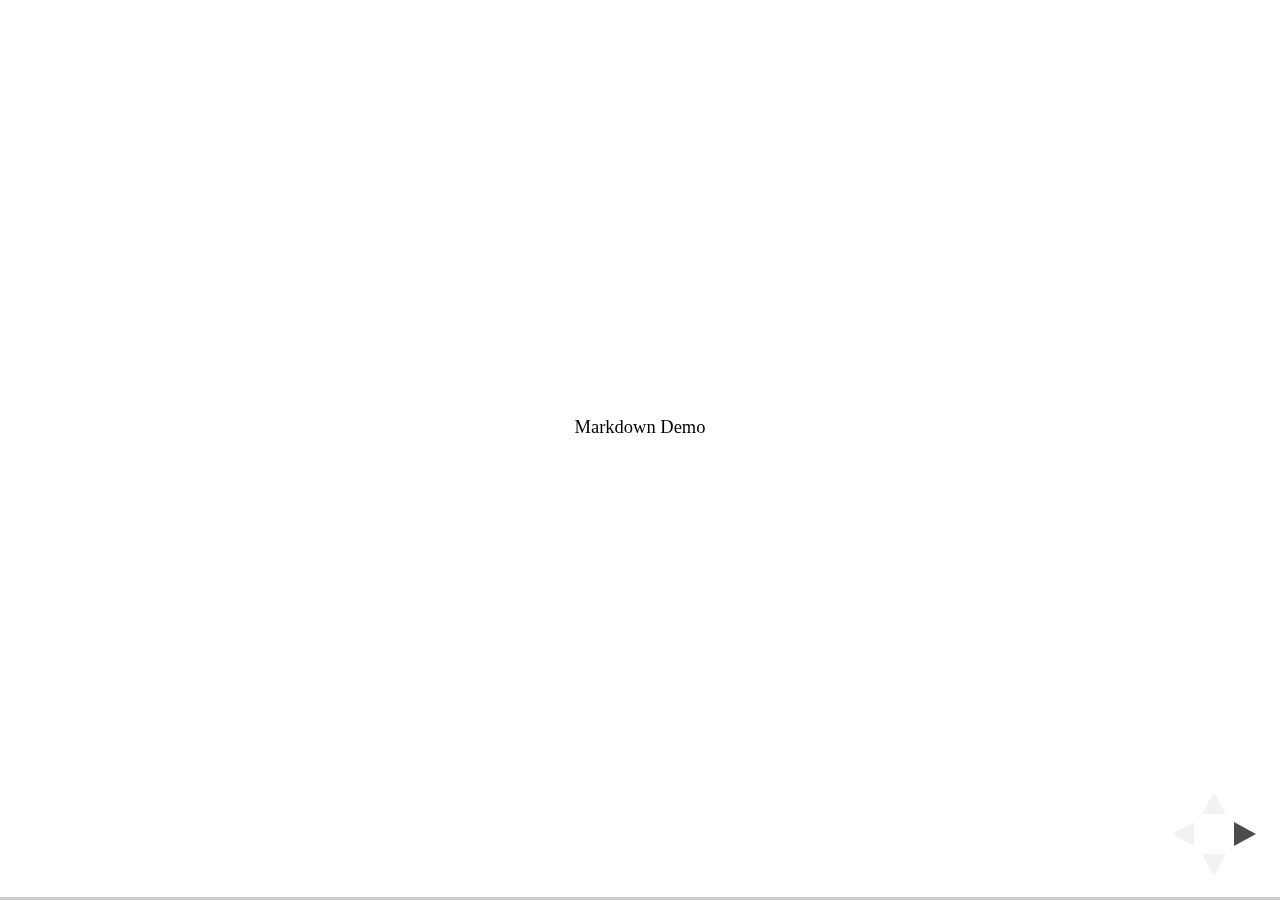
==== commit 95e99dde: "update for talk" ====
--- a/plugin/markdown/example.html
+++ b/plugin/markdown/example.html
@@ -19,7 +19,7 @@
 			<div class="slides">
 
                 <!-- Use external markdown resource, separate slides by three newlines; vertical slides by two newlines -->
-                <section data-markdown="example.md" data-separator="^\n\n\n" data-vertical="^\n\n"></section>
+                <section data-markdown="example.md" data-separator="^\n\n\n" data-separator-vertical="^\n\n"></section>
 
                 <!-- Slides are separated by three dashes (quick 'n dirty regular expression) -->
                 <section data-markdown data-separator="---">
@@ -36,7 +36,7 @@
                 </section>
 
                 <!-- Slides are separated by newline + three dashes + newline, vertical slides identical but two dashes -->
-                <section data-markdown data-separator="^\n---\n$" data-vertical="^\n--\n$">
+                <section data-markdown data-separator="^\n---\n$" data-separator-vertical="^\n--\n$">
                     <script type="text/template">
                         ## Demo 2
                         Slide 1.1
--- a/css/reveal.css
+++ b/css/reveal.css
@@ -1,1877 +1,1141 @@
-@charset "UTF-8";
-
 /*!
  * reveal.js
  * http://lab.hakim.se/reveal-js
  * MIT licensed
  *
- * Copyright (C) 2014 Hakim El Hattab, http://hakim.se
+ * Copyright (C) 2015 Hakim El Hattab, http://hakim.se
  */
-
-
 /*********************************************
  * RESET STYLES
  *********************************************/
-
-html, body, .reveal div, .reveal span, .reveal applet, .reveal object, .reveal iframe,
-.reveal h1, .reveal h2, .reveal h3, .reveal h4, .reveal h5, .reveal h6, .reveal p, .reveal blockquote, .reveal pre,
-.reveal a, .reveal abbr, .reveal acronym, .reveal address, .reveal big, .reveal cite, .reveal code,
-.reveal del, .reveal dfn, .reveal em, .reveal img, .reveal ins, .reveal kbd, .reveal q, .reveal s, .reveal samp,
-.reveal small, .reveal strike, .reveal strong, .reveal sub, .reveal sup, .reveal tt, .reveal var,
-.reveal b, .reveal u, .reveal i, .reveal center,
-.reveal dl, .reveal dt, .reveal dd, .reveal ol, .reveal ul, .reveal li,
-.reveal fieldset, .reveal form, .reveal label, .reveal legend,
-.reveal table, .reveal caption, .reveal tbody, .reveal tfoot, .reveal thead, .reveal tr, .reveal th, .reveal td,
-.reveal article, .reveal aside, .reveal canvas, .reveal details, .reveal embed,
-.reveal figure, .reveal figcaption, .reveal footer, .reveal header, .reveal hgroup,
-.reveal menu, .reveal nav, .reveal output, .reveal ruby, .reveal section, .reveal summary,
-.reveal time, .reveal mark, .reveal audio, video {
-	margin: 0;
-	padding: 0;
-	border: 0;
-	font-size: 100%;
-	font: inherit;
-	vertical-align: baseline;
-}
-
-.reveal article, .reveal aside, .reveal details, .reveal figcaption, .reveal figure,
-.reveal footer, .reveal header, .reveal hgroup, .reveal menu, .reveal nav, .reveal section {
-	display: block;
-}
-
+html, body, .reveal div, .reveal span, .reveal applet, .reveal object, .reveal iframe, .reveal h1, .reveal h2, .reveal h3, .reveal h4, .reveal h5, .reveal h6, .reveal p, .reveal blockquote, .reveal pre, .reveal a, .reveal abbr, .reveal acronym, .reveal address, .reveal big, .reveal cite, .reveal code, .reveal del, .reveal dfn, .reveal em, .reveal img, .reveal ins, .reveal kbd, .reveal q, .reveal s, .reveal samp, .reveal small, .reveal strike, .reveal strong, .reveal sub, .reveal sup, .reveal tt, .reveal var, .reveal b, .reveal u, .reveal center, .reveal dl, .reveal dt, .reveal dd, .reveal ol, .reveal ul, .reveal li, .reveal fieldset, .reveal form, .reveal label, .reveal legend, .reveal table, .reveal caption, .reveal tbody, .reveal tfoot, .reveal thead, .reveal tr, .reveal th, .reveal td, .reveal article, .reveal aside, .reveal canvas, .reveal details, .reveal embed, .reveal figure, .reveal figcaption, .reveal footer, .reveal header, .reveal hgroup, .reveal menu, .reveal nav, .reveal output, .reveal ruby, .reveal section, .reveal summary, .reveal time, .reveal mark, .reveal audio, video {
+  margin: 0;
+  padding: 0;
+  border: 0;
+  font-size: 100%;
+  font: inherit;
+  vertical-align: baseline; }
+
+.reveal article, .reveal aside, .reveal details, .reveal figcaption, .reveal figure, .reveal footer, .reveal header, .reveal hgroup, .reveal menu, .reveal nav, .reveal section {
+  display: block; }
 
 /*********************************************
  * GLOBAL STYLES
  *********************************************/
-
-html,
+html, body {
+  width: 100%;
+  height: 100%;
+  overflow: hidden; }
+
 body {
-	width: 100%;
-	height: 100%;
-	overflow: hidden;
-}
-
-body {
-	position: relative;
-	line-height: 1;
-}
+  position: relative;
+  line-height: 1;
+  background-color: #fff;
+  color: #000; }
+
+::-moz-selection {
+  background: #FF5E99;
+  color: #fff;
+  text-shadow: none; }
 
 ::selection {
-	background: #FF5E99;
-	color: #fff;
-	text-shadow: none;
-}
-
-
-/*********************************************
- * HEADERS
- *********************************************/
-
-.reveal h1,
-.reveal h2,
-.reveal h3,
-.reveal h4,
-.reveal h5,
-.reveal h6 {
-	-webkit-hyphens: auto;
-	   -moz-hyphens: auto;
-	        hyphens: auto;
-
-	word-wrap: break-word;
-	line-height: 1;
-}
-
-.reveal h1 { font-size: 3.77em; }
-.reveal h2 { font-size: 2.11em;	}
-.reveal h3 { font-size: 1.55em;	}
-.reveal h4 { font-size: 1em;	}
-
+  background: #FF5E99;
+  color: #fff;
+  text-shadow: none; }
 
 /*********************************************
  * VIEW FRAGMENTS
  *********************************************/
-
 .reveal .slides section .fragment {
-	opacity: 0;
-
-	-webkit-transition: all .2s ease;
-	   -moz-transition: all .2s ease;
-	    -ms-transition: all .2s ease;
-	     -o-transition: all .2s ease;
-	        transition: all .2s ease;
-}
-	.reveal .slides section .fragment.visible {
-		opacity: 1;
-	}
+  opacity: 0;
+  visibility: hidden;
+  -webkit-transition: all 0.2s ease;
+          transition: all 0.2s ease; }
+  .reveal .slides section .fragment.visible {
+    opacity: 1;
+    visibility: visible; }
 
 .reveal .slides section .fragment.grow {
-	opacity: 1;
-}
-	.reveal .slides section .fragment.grow.visible {
-		-webkit-transform: scale( 1.3 );
-		   -moz-transform: scale( 1.3 );
-		    -ms-transform: scale( 1.3 );
-		     -o-transform: scale( 1.3 );
-		        transform: scale( 1.3 );
-	}
+  opacity: 1;
+  visibility: visible; }
+  .reveal .slides section .fragment.grow.visible {
+    -webkit-transform: scale(1.3);
+        -ms-transform: scale(1.3);
+            transform: scale(1.3); }
 
 .reveal .slides section .fragment.shrink {
-	opacity: 1;
-}
-	.reveal .slides section .fragment.shrink.visible {
-		-webkit-transform: scale( 0.7 );
-		   -moz-transform: scale( 0.7 );
-		    -ms-transform: scale( 0.7 );
-		     -o-transform: scale( 0.7 );
-		        transform: scale( 0.7 );
-	}
+  opacity: 1;
+  visibility: visible; }
+  .reveal .slides section .fragment.shrink.visible {
+    -webkit-transform: scale(0.7);
+        -ms-transform: scale(0.7);
+            transform: scale(0.7); }
 
 .reveal .slides section .fragment.zoom-in {
-	opacity: 0;
-
-	-webkit-transform: scale( 0.1 );
-	   -moz-transform: scale( 0.1 );
-	    -ms-transform: scale( 0.1 );
-	     -o-transform: scale( 0.1 );
-	        transform: scale( 0.1 );
-}
-
-	.reveal .slides section .fragment.zoom-in.visible {
-		opacity: 1;
-
-		-webkit-transform: scale( 1 );
-		   -moz-transform: scale( 1 );
-		    -ms-transform: scale( 1 );
-		     -o-transform: scale( 1 );
-		        transform: scale( 1 );
-	}
+  -webkit-transform: scale(0.1);
+      -ms-transform: scale(0.1);
+          transform: scale(0.1); }
+  .reveal .slides section .fragment.zoom-in.visible {
+    -webkit-transform: scale(1);
+        -ms-transform: scale(1);
+            transform: scale(1); }
 
 .reveal .slides section .fragment.roll-in {
-	opacity: 0;
-
-	-webkit-transform: rotateX( 90deg );
-	   -moz-transform: rotateX( 90deg );
-	    -ms-transform: rotateX( 90deg );
-	     -o-transform: rotateX( 90deg );
-	        transform: rotateX( 90deg );
-}
-	.reveal .slides section .fragment.roll-in.visible {
-		opacity: 1;
-
-		-webkit-transform: rotateX( 0 );
-		   -moz-transform: rotateX( 0 );
-		    -ms-transform: rotateX( 0 );
-		     -o-transform: rotateX( 0 );
-		        transform: rotateX( 0 );
-	}
+  -webkit-transform: rotateX(90deg);
+          transform: rotateX(90deg); }
+  .reveal .slides section .fragment.roll-in.visible {
+    -webkit-transform: rotateX(0);
+            transform: rotateX(0); }
 
 .reveal .slides section .fragment.fade-out {
-	opacity: 1;
-}
-	.reveal .slides section .fragment.fade-out.visible {
-		opacity: 0;
-	}
+  opacity: 1;
+  visibility: visible; }
+  .reveal .slides section .fragment.fade-out.visible {
+    opacity: 0;
+    visibility: hidden; }
 
 .reveal .slides section .fragment.semi-fade-out {
-	opacity: 1;
-}
-	.reveal .slides section .fragment.semi-fade-out.visible {
-		opacity: 0.5;
-	}
+  opacity: 1;
+  visibility: visible; }
+  .reveal .slides section .fragment.semi-fade-out.visible {
+    opacity: 0.5;
+    visibility: visible; }
+
+.reveal .slides section .fragment.strike {
+  opacity: 1; }
+  .reveal .slides section .fragment.strike.visible {
+    text-decoration: line-through; }
 
 .reveal .slides section .fragment.current-visible {
-	opacity:0;
-}
-
-.reveal .slides section .fragment.current-visible.current-fragment {
-	opacity:1;
-}
-
-.reveal .slides section .fragment.highlight-red,
-.reveal .slides section .fragment.highlight-current-red,
-.reveal .slides section .fragment.highlight-green,
-.reveal .slides section .fragment.highlight-current-green,
-.reveal .slides section .fragment.highlight-blue,
-.reveal .slides section .fragment.highlight-current-blue {
-	opacity: 1;
-}
-	.reveal .slides section .fragment.highlight-red.visible {
-		color: #ff2c2d
-	}
-	.reveal .slides section .fragment.highlight-green.visible {
-		color: #17ff2e;
-	}
-	.reveal .slides section .fragment.highlight-blue.visible {
-		color: #1b91ff;
-	}
+  opacity: 0;
+  visibility: hidden; }
+  .reveal .slides section .fragment.current-visible.current-fragment {
+    opacity: 1;
+    visibility: visible; }
+
+.reveal .slides section .fragment.highlight-red, .reveal .slides section .fragment.highlight-current-red, .reveal .slides section .fragment.highlight-green, .reveal .slides section .fragment.highlight-current-green, .reveal .slides section .fragment.highlight-blue, .reveal .slides section .fragment.highlight-current-blue {
+  opacity: 1;
+  visibility: visible; }
+
+.reveal .slides section .fragment.highlight-red.visible {
+  color: #ff2c2d; }
+
+.reveal .slides section .fragment.highlight-green.visible {
+  color: #17ff2e; }
+
+.reveal .slides section .fragment.highlight-blue.visible {
+  color: #1b91ff; }
 
 .reveal .slides section .fragment.highlight-current-red.current-fragment {
-	color: #ff2c2d
-}
+  color: #ff2c2d; }
+
 .reveal .slides section .fragment.highlight-current-green.current-fragment {
-	color: #17ff2e;
-}
+  color: #17ff2e; }
+
 .reveal .slides section .fragment.highlight-current-blue.current-fragment {
-	color: #1b91ff;
-}
-
+  color: #1b91ff; }
 
 /*********************************************
  * DEFAULT ELEMENT STYLES
  *********************************************/
-
 /* Fixes issue in Chrome where italic fonts did not appear when printing to PDF */
 .reveal:after {
   content: '';
-  font-style: italic;
-}
+  font-style: italic; }
 
 .reveal iframe {
-	z-index: 1;
-}
-
-/* Ensure certain elements are never larger than the slide itself */
-.reveal img,
-.reveal video,
-.reveal iframe {
-	max-width: 95%;
-	max-height: 95%;
-}
+  z-index: 1; }
 
 /** Prevents layering issues in certain browser/transition combinations */
 .reveal a {
-	position: relative;
-}
-
-.reveal strong,
-.reveal b {
-	font-weight: bold;
-}
-
-.reveal em,
-.reveal i {
-	font-style: italic;
-}
-
-.reveal ol,
-.reveal ul {
-	display: inline-block;
-
-	text-align: left;
-	margin: 0 0 0 1em;
-}
-
-.reveal ol {
-	list-style-type: decimal;
-}
-
-.reveal ul {
-	list-style-type: disc;
-}
-
-.reveal ul ul {
-	list-style-type: square;
-}
-
-.reveal ul ul ul {
-	list-style-type: circle;
-}
-
-.reveal ul ul,
-.reveal ul ol,
-.reveal ol ol,
-.reveal ol ul {
-	display: block;
-	margin-left: 40px;
-}
-
-.reveal p {
-	margin-bottom: 10px;
-	line-height: 1.2em;
-}
-
-.reveal q,
-.reveal blockquote {
-	quotes: none;
-}
-
-.reveal blockquote {
-	display: block;
-	position: relative;
-	width: 70%;
-	margin: 5px auto;
-	padding: 5px;
-
-	font-style: italic;
-	background: rgba(255, 255, 255, 0.05);
-	box-shadow: 0px 0px 2px rgba(0,0,0,0.2);
-}
-	.reveal blockquote p:first-child,
-	.reveal blockquote p:last-child {
-		display: inline-block;
-	}
-
-.reveal q {
-	font-style: italic;
-}
-
-.reveal pre {
-	display: block;
-	position: relative;
-	width: 90%;
-	margin: 15px auto;
-
-	text-align: left;
-	font-size: 0.55em;
-	font-family: monospace;
-	line-height: 1.2em;
-
-	word-wrap: break-word;
-}
-.reveal code {
-	font-family: monospace;
-}
-.reveal pre code {
-	padding: 5px;
-	overflow: auto;
-	word-wrap: normal;
-}
+  position: relative; }
+
+.reveal .stretch {
+  max-width: none;
+  max-height: none; }
+
 .reveal pre.stretch code {
-	height: 100%;
-	max-height: 100%;
-
-	-webkit-box-sizing: border-box;
-	   -moz-box-sizing: border-box;
-	        box-sizing: border-box;
-}
-
-.reveal table th,
-.reveal table td {
-	text-align: left;
-	padding-right: .3em;
-}
-
-.reveal table th {
-	font-weight: bold;
-}
-
-.reveal sup {
-	vertical-align: super;
-}
-.reveal sub {
-	vertical-align: sub;
-}
-
-.reveal small {
-	display: inline-block;
-	font-size: 0.6em;
-	line-height: 1.2em;
-	vertical-align: top;
-}
-
-.reveal small * {
-	vertical-align: top;
-}
-
-.reveal .stretch {
-	max-width: none;
-	max-height: none;
-}
-
+  height: 100%;
+  max-height: 100%;
+  -moz-box-sizing: border-box;
+       box-sizing: border-box; }
 
 /*********************************************
  * CONTROLS
  *********************************************/
-
 .reveal .controls {
-	display: none;
-	position: fixed;
-	width: 110px;
-	height: 110px;
-	z-index: 30;
-	right: 10px;
-	bottom: 10px;
-}
+  display: none;
+  position: fixed;
+  width: 110px;
+  height: 110px;
+  z-index: 30;
+  right: 10px;
+  bottom: 10px;
+  -webkit-user-select: none; }
 
 .reveal .controls div {
-	position: absolute;
-	opacity: 0.05;
-	width: 0;
-	height: 0;
-	border: 12px solid transparent;
-
-	-moz-transform: scale(.9999);
-
-	-webkit-transition: all 0.2s ease;
-	   -moz-transition: all 0.2s ease;
-	    -ms-transition: all 0.2s ease;
-	     -o-transition: all 0.2s ease;
-	        transition: all 0.2s ease;
-}
+  position: absolute;
+  opacity: 0.05;
+  width: 0;
+  height: 0;
+  border: 12px solid transparent;
+  -webkit-transform: scale(0.9999);
+      -ms-transform: scale(0.9999);
+          transform: scale(0.9999);
+  -webkit-transition: all 0.2s ease;
+          transition: all 0.2s ease;
+  -webkit-tap-highlight-color: rgba(0, 0, 0, 0); }
 
 .reveal .controls div.enabled {
-	opacity: 0.7;
-	cursor: pointer;
-}
+  opacity: 0.7;
+  cursor: pointer; }
 
 .reveal .controls div.enabled:active {
-	margin-top: 1px;
-}
-
-	.reveal .controls div.navigate-left {
-		top: 42px;
-
-		border-right-width: 22px;
-		border-right-color: #eee;
-	}
-		.reveal .controls div.navigate-left.fragmented {
-			opacity: 0.3;
-		}
-
-	.reveal .controls div.navigate-right {
-		left: 74px;
-		top: 42px;
-
-		border-left-width: 22px;
-		border-left-color: #eee;
-	}
-		.reveal .controls div.navigate-right.fragmented {
-			opacity: 0.3;
-		}
-
-	.reveal .controls div.navigate-up {
-		left: 42px;
-
-		border-bottom-width: 22px;
-		border-bottom-color: #eee;
-	}
-		.reveal .controls div.navigate-up.fragmented {
-			opacity: 0.3;
-		}
-
-	.reveal .controls div.navigate-down {
-		left: 42px;
-		top: 74px;
-
-		border-top-width: 22px;
-		border-top-color: #eee;
-	}
-		.reveal .controls div.navigate-down.fragmented {
-			opacity: 0.3;
-		}
-
+  margin-top: 1px; }
+
+.reveal .controls div.navigate-left {
+  top: 42px;
+  border-right-width: 22px;
+  border-right-color: #000; }
+
+.reveal .controls div.navigate-left.fragmented {
+  opacity: 0.3; }
+
+.reveal .controls div.navigate-right {
+  left: 74px;
+  top: 42px;
+  border-left-width: 22px;
+  border-left-color: #000; }
+
+.reveal .controls div.navigate-right.fragmented {
+  opacity: 0.3; }
+
+.reveal .controls div.navigate-up {
+  left: 42px;
+  border-bottom-width: 22px;
+  border-bottom-color: #000; }
+
+.reveal .controls div.navigate-up.fragmented {
+  opacity: 0.3; }
+
+.reveal .controls div.navigate-down {
+  left: 42px;
+  top: 74px;
+  border-top-width: 22px;
+  border-top-color: #000; }
+
+.reveal .controls div.navigate-down.fragmented {
+  opacity: 0.3; }
 
 /*********************************************
  * PROGRESS BAR
  *********************************************/
-
 .reveal .progress {
-	position: fixed;
-	display: none;
-	height: 3px;
-	width: 100%;
-	bottom: 0;
-	left: 0;
-	z-index: 10;
-}
-	.reveal .progress:after {
-		content: '';
-		display: 'block';
-		position: absolute;
-		height: 20px;
-		width: 100%;
-		top: -20px;
-	}
-	.reveal .progress span {
-		display: block;
-		height: 100%;
-		width: 0px;
-
-		-webkit-transition: width 800ms cubic-bezier(0.260, 0.860, 0.440, 0.985);
-		   -moz-transition: width 800ms cubic-bezier(0.260, 0.860, 0.440, 0.985);
-		    -ms-transition: width 800ms cubic-bezier(0.260, 0.860, 0.440, 0.985);
-		     -o-transition: width 800ms cubic-bezier(0.260, 0.860, 0.440, 0.985);
-		        transition: width 800ms cubic-bezier(0.260, 0.860, 0.440, 0.985);
-	}
+  position: fixed;
+  display: none;
+  height: 3px;
+  width: 100%;
+  bottom: 0;
+  left: 0;
+  z-index: 10;
+  background-color: rgba(0, 0, 0, 0.2); }
+
+.reveal .progress:after {
+  content: '';
+  display: block;
+  position: absolute;
+  height: 20px;
+  width: 100%;
+  top: -20px; }
+
+.reveal .progress span {
+  display: block;
+  height: 100%;
+  width: 0px;
+  background-color: #000;
+  -webkit-transition: width 800ms cubic-bezier(0.26, 0.86, 0.44, 0.985);
+          transition: width 800ms cubic-bezier(0.26, 0.86, 0.44, 0.985); }
 
 /*********************************************
  * SLIDE NUMBER
  *********************************************/
-
 .reveal .slide-number {
-	position: fixed;
-	display: block;
-	right: 15px;
-	bottom: 15px;
-	opacity: 0.5;
-	z-index: 31;
-	font-size: 12px;
-}
+  position: fixed;
+  display: block;
+  right: 15px;
+  bottom: 15px;
+  opacity: 0.5;
+  z-index: 31;
+  font-size: 12px; }
 
 /*********************************************
  * SLIDES
  *********************************************/
-
 .reveal {
-	position: relative;
-	width: 100%;
-	height: 100%;
-
-	-ms-touch-action: none;
-}
+  position: relative;
+  width: 100%;
+  height: 100%;
+  -ms-touch-action: none;
+      touch-action: none; }
 
 .reveal .slides {
-	position: absolute;
-	width: 100%;
-	height: 100%;
-	left: 50%;
-	top: 50%;
-
-	overflow: visible;
-	z-index: 1;
-	text-align: center;
-
-	-webkit-transition: -webkit-perspective .4s ease;
-	   -moz-transition: -moz-perspective .4s ease;
-	    -ms-transition: -ms-perspective .4s ease;
-	     -o-transition: -o-perspective .4s ease;
-	        transition: perspective .4s ease;
-
-	-webkit-perspective: 600px;
-	   -moz-perspective: 600px;
-	    -ms-perspective: 600px;
-	        perspective: 600px;
-
-	-webkit-perspective-origin: 0px -100px;
-	   -moz-perspective-origin: 0px -100px;
-	    -ms-perspective-origin: 0px -100px;
-	        perspective-origin: 0px -100px;
-}
-
-.reveal .slides>section {
-	-ms-perspective: 600px;
-}
-
-.reveal .slides>section,
-.reveal .slides>section>section {
-	display: none;
-	position: absolute;
-	width: 100%;
-	padding: 20px 0px;
-
-	z-index: 10;
-	line-height: 1.2em;
-	font-weight: inherit;
-
-	-webkit-transform-style: preserve-3d;
-	   -moz-transform-style: preserve-3d;
-	    -ms-transform-style: preserve-3d;
-	        transform-style: preserve-3d;
-
-	-webkit-transition: -webkit-transform-origin 800ms cubic-bezier(0.260, 0.860, 0.440, 0.985),
-						-webkit-transform 800ms cubic-bezier(0.260, 0.860, 0.440, 0.985),
-						visibility 800ms cubic-bezier(0.260, 0.860, 0.440, 0.985),
-						opacity 800ms cubic-bezier(0.260, 0.860, 0.440, 0.985);
-	   -moz-transition: -moz-transform-origin 800ms cubic-bezier(0.260, 0.860, 0.440, 0.985),
-						-moz-transform 800ms cubic-bezier(0.260, 0.860, 0.440, 0.985),
-						visibility 800ms cubic-bezier(0.260, 0.860, 0.440, 0.985),
-						opacity 800ms cubic-bezier(0.260, 0.860, 0.440, 0.985);
-	    -ms-transition: -ms-transform-origin 800ms cubic-bezier(0.260, 0.860, 0.440, 0.985),
-						-ms-transform 800ms cubic-bezier(0.260, 0.860, 0.440, 0.985),
-						visibility 800ms cubic-bezier(0.260, 0.860, 0.440, 0.985),
-						opacity 800ms cubic-bezier(0.260, 0.860, 0.440, 0.985);
-	     -o-transition: -o-transform-origin 800ms cubic-bezier(0.260, 0.860, 0.440, 0.985),
-						-o-transform 800ms cubic-bezier(0.260, 0.860, 0.440, 0.985),
-						visibility 800ms cubic-bezier(0.260, 0.860, 0.440, 0.985),
-						opacity 800ms cubic-bezier(0.260, 0.860, 0.440, 0.985);
-	        transition: transform-origin 800ms cubic-bezier(0.260, 0.860, 0.440, 0.985),
-						transform 800ms cubic-bezier(0.260, 0.860, 0.440, 0.985),
-						visibility 800ms cubic-bezier(0.260, 0.860, 0.440, 0.985),
-						opacity 800ms cubic-bezier(0.260, 0.860, 0.440, 0.985);
-}
+  position: absolute;
+  width: 100%;
+  height: 100%;
+  top: 0;
+  right: 0;
+  bottom: 0;
+  left: 0;
+  margin: auto;
+  overflow: visible;
+  z-index: 1;
+  text-align: center;
+  -webkit-perspective: 600px;
+          perspective: 600px;
+  -webkit-perspective-origin: 50% 40%;
+          perspective-origin: 50% 40%; }
+
+.reveal .slides > section {
+  -ms-perspective: 600px; }
+
+.reveal .slides > section, .reveal .slides > section > section {
+  display: none;
+  position: absolute;
+  width: 100%;
+  padding: 20px 0px;
+  z-index: 10;
+  -webkit-transform-style: preserve-3d;
+          transform-style: preserve-3d;
+  -webkit-transition: -webkit-transform-origin 800ms cubic-bezier(0.26, 0.86, 0.44, 0.985), -webkit-transform 800ms cubic-bezier(0.26, 0.86, 0.44, 0.985), visibility 800ms cubic-bezier(0.26, 0.86, 0.44, 0.985), opacity 800ms cubic-bezier(0.26, 0.86, 0.44, 0.985);
+          transition: -ms-transform-origin 800ms cubic-bezier(0.26, 0.86, 0.44, 0.985), transform 800ms cubic-bezier(0.26, 0.86, 0.44, 0.985), visibility 800ms cubic-bezier(0.26, 0.86, 0.44, 0.985), opacity 800ms cubic-bezier(0.26, 0.86, 0.44, 0.985);
+          transition: transform-origin 800ms cubic-bezier(0.26, 0.86, 0.44, 0.985), transform 800ms cubic-bezier(0.26, 0.86, 0.44, 0.985), visibility 800ms cubic-bezier(0.26, 0.86, 0.44, 0.985), opacity 800ms cubic-bezier(0.26, 0.86, 0.44, 0.985); }
 
 /* Global transition speed settings */
 .reveal[data-transition-speed="fast"] .slides section {
-	-webkit-transition-duration: 400ms;
-	   -moz-transition-duration: 400ms;
-	    -ms-transition-duration: 400ms;
-	        transition-duration: 400ms;
-}
+  -webkit-transition-duration: 400ms;
+          transition-duration: 400ms; }
+
 .reveal[data-transition-speed="slow"] .slides section {
-	-webkit-transition-duration: 1200ms;
-	   -moz-transition-duration: 1200ms;
-	    -ms-transition-duration: 1200ms;
-	        transition-duration: 1200ms;
-}
+  -webkit-transition-duration: 1200ms;
+          transition-duration: 1200ms; }
 
 /* Slide-specific transition speed overrides */
 .reveal .slides section[data-transition-speed="fast"] {
-	-webkit-transition-duration: 400ms;
-	   -moz-transition-duration: 400ms;
-	    -ms-transition-duration: 400ms;
-	        transition-duration: 400ms;
-}
+  -webkit-transition-duration: 400ms;
+          transition-duration: 400ms; }
+
 .reveal .slides section[data-transition-speed="slow"] {
-	-webkit-transition-duration: 1200ms;
-	   -moz-transition-duration: 1200ms;
-	    -ms-transition-duration: 1200ms;
-	        transition-duration: 1200ms;
-}
-
-.reveal .slides>section {
-	left: -50%;
-	top: -50%;
-}
-
-.reveal .slides>section.stack {
-	padding-top: 0;
-	padding-bottom: 0;
-}
-
-.reveal .slides>section.present,
-.reveal .slides>section>section.present {
-	display: block;
-	z-index: 11;
-	opacity: 1;
-}
-
-.reveal.center,
-.reveal.center .slides,
-.reveal.center .slides section {
-	min-height: auto !important;
-}
+  -webkit-transition-duration: 1200ms;
+          transition-duration: 1200ms; }
+
+.reveal .slides > section.stack {
+  padding-top: 0;
+  padding-bottom: 0; }
+
+.reveal .slides > section.present, .reveal .slides > section > section.present {
+  display: block;
+  z-index: 11;
+  opacity: 1; }
+
+.reveal.center, .reveal.center .slides, .reveal.center .slides section {
+  min-height: 0 !important; }
 
 /* Don't allow interaction with invisible slides */
-.reveal .slides>section.future,
-.reveal .slides>section>section.future,
-.reveal .slides>section.past,
-.reveal .slides>section>section.past {
-	pointer-events: none;
-}
-
-.reveal.overview .slides>section,
-.reveal.overview .slides>section>section {
-	pointer-events: auto;
-}
-
-
-
-/*********************************************
- * DEFAULT TRANSITION
- *********************************************/
-
-.reveal .slides>section[data-transition=default].past,
-.reveal .slides>section.past {
-	display: block;
-	opacity: 0;
-
-	-webkit-transform: translate3d(-100%, 0, 0) rotateY(-90deg) translate3d(-100%, 0, 0);
-	   -moz-transform: translate3d(-100%, 0, 0) rotateY(-90deg) translate3d(-100%, 0, 0);
-	    -ms-transform: translate3d(-100%, 0, 0) rotateY(-90deg) translate3d(-100%, 0, 0);
-	        transform: translate3d(-100%, 0, 0) rotateY(-90deg) translate3d(-100%, 0, 0);
-}
-.reveal .slides>section[data-transition=default].future,
-.reveal .slides>section.future {
-	display: block;
-	opacity: 0;
-
-	-webkit-transform: translate3d(100%, 0, 0) rotateY(90deg) translate3d(100%, 0, 0);
-	   -moz-transform: translate3d(100%, 0, 0) rotateY(90deg) translate3d(100%, 0, 0);
-	    -ms-transform: translate3d(100%, 0, 0) rotateY(90deg) translate3d(100%, 0, 0);
-	        transform: translate3d(100%, 0, 0) rotateY(90deg) translate3d(100%, 0, 0);
-}
-
-.reveal .slides>section>section[data-transition=default].past,
-.reveal .slides>section>section.past {
-	display: block;
-	opacity: 0;
-
-	-webkit-transform: translate3d(0, -300px, 0) rotateX(70deg) translate3d(0, -300px, 0);
-	   -moz-transform: translate3d(0, -300px, 0) rotateX(70deg) translate3d(0, -300px, 0);
-	    -ms-transform: translate3d(0, -300px, 0) rotateX(70deg) translate3d(0, -300px, 0);
-	        transform: translate3d(0, -300px, 0) rotateX(70deg) translate3d(0, -300px, 0);
-}
-.reveal .slides>section>section[data-transition=default].future,
-.reveal .slides>section>section.future {
-	display: block;
-	opacity: 0;
-
-	-webkit-transform: translate3d(0, 300px, 0) rotateX(-70deg) translate3d(0, 300px, 0);
-	   -moz-transform: translate3d(0, 300px, 0) rotateX(-70deg) translate3d(0, 300px, 0);
-	    -ms-transform: translate3d(0, 300px, 0) rotateX(-70deg) translate3d(0, 300px, 0);
-	        transform: translate3d(0, 300px, 0) rotateX(-70deg) translate3d(0, 300px, 0);
-}
-
+.reveal .slides > section.future, .reveal .slides > section > section.future, .reveal .slides > section.past, .reveal .slides > section > section.past {
+  pointer-events: none; }
+
+.reveal.overview .slides > section, .reveal.overview .slides > section > section {
+  pointer-events: auto; }
+
+.reveal .slides > section.past, .reveal .slides > section.future, .reveal .slides > section > section.past, .reveal .slides > section > section.future {
+  opacity: 0; }
+
+/*********************************************
+ * SLIDE TRANSITION
+ * Aliased 'linear' for backwards compatibility
+ *********************************************/
+.reveal.slide section, .reveal.linear section {
+  -webkit-backface-visibility: hidden;
+          backface-visibility: hidden; }
+
+.reveal .slides > section[data-transition=slide].past, .reveal.slide .slides > section:not([data-transition]).past, .reveal .slides > section[data-transition=linear].past, .reveal.linear .slides > section:not([data-transition]).past {
+  -webkit-transform: translate(-150%, 0);
+      -ms-transform: translate(-150%, 0);
+          transform: translate(-150%, 0); }
+
+.reveal .slides > section[data-transition=slide].future, .reveal.slide .slides > section:not([data-transition]).future, .reveal .slides > section[data-transition=linear].future, .reveal.linear .slides > section:not([data-transition]).future {
+  -webkit-transform: translate(150%, 0);
+      -ms-transform: translate(150%, 0);
+          transform: translate(150%, 0); }
+
+.reveal .slides > section > section[data-transition=slide].past, .reveal.slide .slides > section > section:not([data-transition]).past, .reveal .slides > section > section[data-transition=linear].past, .reveal.linear .slides > section > section:not([data-transition]).past {
+  -webkit-transform: translate(0, -150%);
+      -ms-transform: translate(0, -150%);
+          transform: translate(0, -150%); }
+
+.reveal .slides > section > section[data-transition=slide].future, .reveal.slide .slides > section > section:not([data-transition]).future, .reveal .slides > section > section[data-transition=linear].future, .reveal.linear .slides > section > section:not([data-transition]).future {
+  -webkit-transform: translate(0, 150%);
+      -ms-transform: translate(0, 150%);
+          transform: translate(0, 150%); }
+
+/*********************************************
+ * CONVEX TRANSITION
+ * Aliased 'default' for backwards compatibility
+ *********************************************/
+.reveal .slides > section[data-transition=default].past, .reveal.default .slides > section:not([data-transition]).past, .reveal .slides > section[data-transition=convex].past, .reveal.convex .slides > section:not([data-transition]).past {
+  -webkit-transform: translate3d(-100%, 0, 0) rotateY(-90deg) translate3d(-100%, 0, 0);
+          transform: translate3d(-100%, 0, 0) rotateY(-90deg) translate3d(-100%, 0, 0); }
+
+.reveal .slides > section[data-transition=default].future, .reveal.default .slides > section:not([data-transition]).future, .reveal .slides > section[data-transition=convex].future, .reveal.convex .slides > section:not([data-transition]).future {
+  -webkit-transform: translate3d(100%, 0, 0) rotateY(90deg) translate3d(100%, 0, 0);
+          transform: translate3d(100%, 0, 0) rotateY(90deg) translate3d(100%, 0, 0); }
+
+.reveal .slides > section > section[data-transition=default].past, .reveal.default .slides > section > section:not([data-transition]).past, .reveal .slides > section > section[data-transition=convex].past, .reveal.convex .slides > section > section:not([data-transition]).past {
+  -webkit-transform: translate3d(0, -300px, 0) rotateX(70deg) translate3d(0, -300px, 0);
+          transform: translate3d(0, -300px, 0) rotateX(70deg) translate3d(0, -300px, 0); }
+
+.reveal .slides > section > section[data-transition=default].future, .reveal.default .slides > section > section:not([data-transition]).future, .reveal .slides > section > section[data-transition=convex].future, .reveal.convex .slides > section > section:not([data-transition]).future {
+  -webkit-transform: translate3d(0, 300px, 0) rotateX(-70deg) translate3d(0, 300px, 0);
+          transform: translate3d(0, 300px, 0) rotateX(-70deg) translate3d(0, 300px, 0); }
 
 /*********************************************
  * CONCAVE TRANSITION
  *********************************************/
-
-.reveal .slides>section[data-transition=concave].past,
-.reveal.concave  .slides>section.past {
-	-webkit-transform: translate3d(-100%, 0, 0) rotateY(90deg) translate3d(-100%, 0, 0);
-	   -moz-transform: translate3d(-100%, 0, 0) rotateY(90deg) translate3d(-100%, 0, 0);
-	    -ms-transform: translate3d(-100%, 0, 0) rotateY(90deg) translate3d(-100%, 0, 0);
-	        transform: translate3d(-100%, 0, 0) rotateY(90deg) translate3d(-100%, 0, 0);
-}
-.reveal .slides>section[data-transition=concave].future,
-.reveal.concave .slides>section.future {
-	-webkit-transform: translate3d(100%, 0, 0) rotateY(-90deg) translate3d(100%, 0, 0);
-	   -moz-transform: translate3d(100%, 0, 0) rotateY(-90deg) translate3d(100%, 0, 0);
-	    -ms-transform: translate3d(100%, 0, 0) rotateY(-90deg) translate3d(100%, 0, 0);
-	        transform: translate3d(100%, 0, 0) rotateY(-90deg) translate3d(100%, 0, 0);
-}
-
-.reveal .slides>section>section[data-transition=concave].past,
-.reveal.concave .slides>section>section.past {
-	-webkit-transform: translate3d(0, -80%, 0) rotateX(-70deg) translate3d(0, -80%, 0);
-	   -moz-transform: translate3d(0, -80%, 0) rotateX(-70deg) translate3d(0, -80%, 0);
-	    -ms-transform: translate3d(0, -80%, 0) rotateX(-70deg) translate3d(0, -80%, 0);
-	        transform: translate3d(0, -80%, 0) rotateX(-70deg) translate3d(0, -80%, 0);
-}
-.reveal .slides>section>section[data-transition=concave].future,
-.reveal.concave .slides>section>section.future {
-	-webkit-transform: translate3d(0, 80%, 0) rotateX(70deg) translate3d(0, 80%, 0);
-	   -moz-transform: translate3d(0, 80%, 0) rotateX(70deg) translate3d(0, 80%, 0);
-	    -ms-transform: translate3d(0, 80%, 0) rotateX(70deg) translate3d(0, 80%, 0);
-	        transform: translate3d(0, 80%, 0) rotateX(70deg) translate3d(0, 80%, 0);
-}
-
+.reveal .slides > section[data-transition=concave].past, .reveal.concave .slides > section:not([data-transition]).past {
+  -webkit-transform: translate3d(-100%, 0, 0) rotateY(90deg) translate3d(-100%, 0, 0);
+          transform: translate3d(-100%, 0, 0) rotateY(90deg) translate3d(-100%, 0, 0); }
+
+.reveal .slides > section[data-transition=concave].future, .reveal.concave .slides > section:not([data-transition]).future {
+  -webkit-transform: translate3d(100%, 0, 0) rotateY(-90deg) translate3d(100%, 0, 0);
+          transform: translate3d(100%, 0, 0) rotateY(-90deg) translate3d(100%, 0, 0); }
+
+.reveal .slides > section > section[data-transition=concave].past, .reveal.concave .slides > section > section:not([data-transition]).past {
+  -webkit-transform: translate3d(0, -80%, 0) rotateX(-70deg) translate3d(0, -80%, 0);
+          transform: translate3d(0, -80%, 0) rotateX(-70deg) translate3d(0, -80%, 0); }
+
+.reveal .slides > section > section[data-transition=concave].future, .reveal.concave .slides > section > section:not([data-transition]).future {
+  -webkit-transform: translate3d(0, 80%, 0) rotateX(70deg) translate3d(0, 80%, 0);
+          transform: translate3d(0, 80%, 0) rotateX(70deg) translate3d(0, 80%, 0); }
 
 /*********************************************
  * ZOOM TRANSITION
  *********************************************/
-
-.reveal .slides>section[data-transition=zoom],
-.reveal.zoom .slides>section {
-	-webkit-transition-timing-function: ease;
-	   -moz-transition-timing-function: ease;
-	    -ms-transition-timing-function: ease;
-	     -o-transition-timing-function: ease;
-	        transition-timing-function: ease;
-}
-
-.reveal .slides>section[data-transition=zoom].past,
-.reveal.zoom .slides>section.past {
-	opacity: 0;
-	visibility: hidden;
-
-	-webkit-transform: scale(16);
-	   -moz-transform: scale(16);
-	    -ms-transform: scale(16);
-	     -o-transform: scale(16);
-	        transform: scale(16);
-}
-.reveal .slides>section[data-transition=zoom].future,
-.reveal.zoom .slides>section.future {
-	opacity: 0;
-	visibility: hidden;
-
-	-webkit-transform: scale(0.2);
-	   -moz-transform: scale(0.2);
-	    -ms-transform: scale(0.2);
-	     -o-transform: scale(0.2);
-	        transform: scale(0.2);
-}
-
-.reveal .slides>section>section[data-transition=zoom].past,
-.reveal.zoom .slides>section>section.past {
-	-webkit-transform: translate(0, -150%);
-	   -moz-transform: translate(0, -150%);
-	    -ms-transform: translate(0, -150%);
-	     -o-transform: translate(0, -150%);
-	        transform: translate(0, -150%);
-}
-.reveal .slides>section>section[data-transition=zoom].future,
-.reveal.zoom .slides>section>section.future {
-	-webkit-transform: translate(0, 150%);
-	   -moz-transform: translate(0, 150%);
-	    -ms-transform: translate(0, 150%);
-	     -o-transform: translate(0, 150%);
-	        transform: translate(0, 150%);
-}
-
-
-/*********************************************
- * LINEAR TRANSITION
- *********************************************/
-
-.reveal.linear section {
-	-webkit-backface-visibility: hidden;
-	   -moz-backface-visibility: hidden;
-	    -ms-backface-visibility: hidden;
-	        backface-visibility: hidden;
-}
-
-.reveal .slides>section[data-transition=linear].past,
-.reveal.linear .slides>section.past {
-	-webkit-transform: translate(-150%, 0);
-	   -moz-transform: translate(-150%, 0);
-	    -ms-transform: translate(-150%, 0);
-	     -o-transform: translate(-150%, 0);
-	        transform: translate(-150%, 0);
-}
-.reveal .slides>section[data-transition=linear].future,
-.reveal.linear .slides>section.future {
-	-webkit-transform: translate(150%, 0);
-	   -moz-transform: translate(150%, 0);
-	    -ms-transform: translate(150%, 0);
-	     -o-transform: translate(150%, 0);
-	        transform: translate(150%, 0);
-}
-
-.reveal .slides>section>section[data-transition=linear].past,
-.reveal.linear .slides>section>section.past {
-	-webkit-transform: translate(0, -150%);
-	   -moz-transform: translate(0, -150%);
-	    -ms-transform: translate(0, -150%);
-	     -o-transform: translate(0, -150%);
-	        transform: translate(0, -150%);
-}
-.reveal .slides>section>section[data-transition=linear].future,
-.reveal.linear .slides>section>section.future {
-	-webkit-transform: translate(0, 150%);
-	   -moz-transform: translate(0, 150%);
-	    -ms-transform: translate(0, 150%);
-	     -o-transform: translate(0, 150%);
-	        transform: translate(0, 150%);
-}
-
+.reveal .slides > section[data-transition=zoom], .reveal.zoom .slides > section:not([data-transition]) {
+  -webkit-transition-timing-function: ease;
+          transition-timing-function: ease; }
+
+.reveal .slides > section[data-transition=zoom].past, .reveal.zoom .slides > section:not([data-transition]).past {
+  visibility: hidden;
+  -webkit-transform: scale(16);
+      -ms-transform: scale(16);
+          transform: scale(16); }
+
+.reveal .slides > section[data-transition=zoom].future, .reveal.zoom .slides > section:not([data-transition]).future {
+  visibility: hidden;
+  -webkit-transform: scale(0.2);
+      -ms-transform: scale(0.2);
+          transform: scale(0.2); }
+
+.reveal .slides > section > section[data-transition=zoom].past, .reveal.zoom .slides > section > section:not([data-transition]).past {
+  -webkit-transform: translate(0, -150%);
+      -ms-transform: translate(0, -150%);
+          transform: translate(0, -150%); }
+
+.reveal .slides > section > section[data-transition=zoom].future, .reveal.zoom .slides > section > section:not([data-transition]).future {
+  -webkit-transform: translate(0, 150%);
+      -ms-transform: translate(0, 150%);
+          transform: translate(0, 150%); }
 
 /*********************************************
  * CUBE TRANSITION
  *********************************************/
-
 .reveal.cube .slides {
-	-webkit-perspective: 1300px;
-	   -moz-perspective: 1300px;
-	    -ms-perspective: 1300px;
-	        perspective: 1300px;
-}
+  -webkit-perspective: 1300px;
+          perspective: 1300px; }
 
 .reveal.cube .slides section {
-	padding: 30px;
-	min-height: 700px;
-
-	-webkit-backface-visibility: hidden;
-	   -moz-backface-visibility: hidden;
-	    -ms-backface-visibility: hidden;
-	        backface-visibility: hidden;
-
-	-webkit-box-sizing: border-box;
-	   -moz-box-sizing: border-box;
-	        box-sizing: border-box;
-}
-	.reveal.center.cube .slides section {
-		min-height: auto;
-	}
-	.reveal.cube .slides section:not(.stack):before {
-		content: '';
-		position: absolute;
-		display: block;
-		width: 100%;
-		height: 100%;
-		left: 0;
-		top: 0;
-		background: rgba(0,0,0,0.1);
-		border-radius: 4px;
-
-		-webkit-transform: translateZ( -20px );
-		   -moz-transform: translateZ( -20px );
-		    -ms-transform: translateZ( -20px );
-		     -o-transform: translateZ( -20px );
-		        transform: translateZ( -20px );
-	}
-	.reveal.cube .slides section:not(.stack):after {
-		content: '';
-		position: absolute;
-		display: block;
-		width: 90%;
-		height: 30px;
-		left: 5%;
-		bottom: 0;
-		background: none;
-		z-index: 1;
-
-		border-radius: 4px;
-		box-shadow: 0px 95px 25px rgba(0,0,0,0.2);
-
-		-webkit-transform: translateZ(-90px) rotateX( 65deg );
-		   -moz-transform: translateZ(-90px) rotateX( 65deg );
-		    -ms-transform: translateZ(-90px) rotateX( 65deg );
-		     -o-transform: translateZ(-90px) rotateX( 65deg );
-		        transform: translateZ(-90px) rotateX( 65deg );
-	}
-
-.reveal.cube .slides>section.stack {
-	padding: 0;
-	background: none;
-}
-
-.reveal.cube .slides>section.past {
-	-webkit-transform-origin: 100% 0%;
-	   -moz-transform-origin: 100% 0%;
-	    -ms-transform-origin: 100% 0%;
-	        transform-origin: 100% 0%;
-
-	-webkit-transform: translate3d(-100%, 0, 0) rotateY(-90deg);
-	   -moz-transform: translate3d(-100%, 0, 0) rotateY(-90deg);
-	    -ms-transform: translate3d(-100%, 0, 0) rotateY(-90deg);
-	        transform: translate3d(-100%, 0, 0) rotateY(-90deg);
-}
-
-.reveal.cube .slides>section.future {
-	-webkit-transform-origin: 0% 0%;
-	   -moz-transform-origin: 0% 0%;
-	    -ms-transform-origin: 0% 0%;
-	        transform-origin: 0% 0%;
-
-	-webkit-transform: translate3d(100%, 0, 0) rotateY(90deg);
-	   -moz-transform: translate3d(100%, 0, 0) rotateY(90deg);
-	    -ms-transform: translate3d(100%, 0, 0) rotateY(90deg);
-	        transform: translate3d(100%, 0, 0) rotateY(90deg);
-}
-
-.reveal.cube .slides>section>section.past {
-	-webkit-transform-origin: 0% 100%;
-	   -moz-transform-origin: 0% 100%;
-	    -ms-transform-origin: 0% 100%;
-	        transform-origin: 0% 100%;
-
-	-webkit-transform: translate3d(0, -100%, 0) rotateX(90deg);
-	   -moz-transform: translate3d(0, -100%, 0) rotateX(90deg);
-	    -ms-transform: translate3d(0, -100%, 0) rotateX(90deg);
-	        transform: translate3d(0, -100%, 0) rotateX(90deg);
-}
-
-.reveal.cube .slides>section>section.future {
-	-webkit-transform-origin: 0% 0%;
-	   -moz-transform-origin: 0% 0%;
-	    -ms-transform-origin: 0% 0%;
-	        transform-origin: 0% 0%;
-
-	-webkit-transform: translate3d(0, 100%, 0) rotateX(-90deg);
-	   -moz-transform: translate3d(0, 100%, 0) rotateX(-90deg);
-	    -ms-transform: translate3d(0, 100%, 0) rotateX(-90deg);
-	        transform: translate3d(0, 100%, 0) rotateX(-90deg);
-}
-
+  padding: 30px;
+  min-height: 700px;
+  -webkit-backface-visibility: hidden;
+          backface-visibility: hidden;
+  -moz-box-sizing: border-box;
+       box-sizing: border-box; }
+
+.reveal.center.cube .slides section {
+  min-height: 0; }
+
+.reveal.cube .slides section:not(.stack):before {
+  content: '';
+  position: absolute;
+  display: block;
+  width: 100%;
+  height: 100%;
+  left: 0;
+  top: 0;
+  background: rgba(0, 0, 0, 0.1);
+  border-radius: 4px;
+  -webkit-transform: translateZ(-20px);
+          transform: translateZ(-20px); }
+
+.reveal.cube .slides section:not(.stack):after {
+  content: '';
+  position: absolute;
+  display: block;
+  width: 90%;
+  height: 30px;
+  left: 5%;
+  bottom: 0;
+  background: none;
+  z-index: 1;
+  border-radius: 4px;
+  box-shadow: 0px 95px 25px rgba(0, 0, 0, 0.2);
+  -webkit-transform: translateZ(-90px) rotateX(65deg);
+          transform: translateZ(-90px) rotateX(65deg); }
+
+.reveal.cube .slides > section.stack {
+  padding: 0;
+  background: none; }
+
+.reveal.cube .slides > section.past {
+  -webkit-transform-origin: 100% 0%;
+      -ms-transform-origin: 100% 0%;
+          transform-origin: 100% 0%;
+  -webkit-transform: translate3d(-100%, 0, 0) rotateY(-90deg);
+          transform: translate3d(-100%, 0, 0) rotateY(-90deg); }
+
+.reveal.cube .slides > section.future {
+  -webkit-transform-origin: 0% 0%;
+      -ms-transform-origin: 0% 0%;
+          transform-origin: 0% 0%;
+  -webkit-transform: translate3d(100%, 0, 0) rotateY(90deg);
+          transform: translate3d(100%, 0, 0) rotateY(90deg); }
+
+.reveal.cube .slides > section > section.past {
+  -webkit-transform-origin: 0% 100%;
+      -ms-transform-origin: 0% 100%;
+          transform-origin: 0% 100%;
+  -webkit-transform: translate3d(0, -100%, 0) rotateX(90deg);
+          transform: translate3d(0, -100%, 0) rotateX(90deg); }
+
+.reveal.cube .slides > section > section.future {
+  -webkit-transform-origin: 0% 0%;
+      -ms-transform-origin: 0% 0%;
+          transform-origin: 0% 0%;
+  -webkit-transform: translate3d(0, 100%, 0) rotateX(-90deg);
+          transform: translate3d(0, 100%, 0) rotateX(-90deg); }
 
 /*********************************************
  * PAGE TRANSITION
  *********************************************/
-
 .reveal.page .slides {
-	-webkit-perspective-origin: 0% 50%;
-	   -moz-perspective-origin: 0% 50%;
-	    -ms-perspective-origin: 0% 50%;
-	        perspective-origin: 0% 50%;
-
-	-webkit-perspective: 3000px;
-	   -moz-perspective: 3000px;
-	    -ms-perspective: 3000px;
-	        perspective: 3000px;
-}
+  -webkit-perspective-origin: 0% 50%;
+          perspective-origin: 0% 50%;
+  -webkit-perspective: 3000px;
+          perspective: 3000px; }
 
 .reveal.page .slides section {
-	padding: 30px;
-	min-height: 700px;
-
-	-webkit-box-sizing: border-box;
-	   -moz-box-sizing: border-box;
-	        box-sizing: border-box;
-}
-	.reveal.page .slides section.past {
-		z-index: 12;
-	}
-	.reveal.page .slides section:not(.stack):before {
-		content: '';
-		position: absolute;
-		display: block;
-		width: 100%;
-		height: 100%;
-		left: 0;
-		top: 0;
-		background: rgba(0,0,0,0.1);
-
-		-webkit-transform: translateZ( -20px );
-		   -moz-transform: translateZ( -20px );
-		    -ms-transform: translateZ( -20px );
-		     -o-transform: translateZ( -20px );
-		        transform: translateZ( -20px );
-	}
-	.reveal.page .slides section:not(.stack):after {
-		content: '';
-		position: absolute;
-		display: block;
-		width: 90%;
-		height: 30px;
-		left: 5%;
-		bottom: 0;
-		background: none;
-		z-index: 1;
-
-		border-radius: 4px;
-		box-shadow: 0px 95px 25px rgba(0,0,0,0.2);
-
-		-webkit-transform: translateZ(-90px) rotateX( 65deg );
-	}
-
-.reveal.page .slides>section.stack {
-	padding: 0;
-	background: none;
-}
-
-.reveal.page .slides>section.past {
-	-webkit-transform-origin: 0% 0%;
-	   -moz-transform-origin: 0% 0%;
-	    -ms-transform-origin: 0% 0%;
-	        transform-origin: 0% 0%;
-
-	-webkit-transform: translate3d(-40%, 0, 0) rotateY(-80deg);
-	   -moz-transform: translate3d(-40%, 0, 0) rotateY(-80deg);
-	    -ms-transform: translate3d(-40%, 0, 0) rotateY(-80deg);
-	        transform: translate3d(-40%, 0, 0) rotateY(-80deg);
-}
-
-.reveal.page .slides>section.future {
-	-webkit-transform-origin: 100% 0%;
-	   -moz-transform-origin: 100% 0%;
-	    -ms-transform-origin: 100% 0%;
-	        transform-origin: 100% 0%;
-
-	-webkit-transform: translate3d(0, 0, 0);
-	   -moz-transform: translate3d(0, 0, 0);
-	    -ms-transform: translate3d(0, 0, 0);
-	        transform: translate3d(0, 0, 0);
-}
-
-.reveal.page .slides>section>section.past {
-	-webkit-transform-origin: 0% 0%;
-	   -moz-transform-origin: 0% 0%;
-	    -ms-transform-origin: 0% 0%;
-	        transform-origin: 0% 0%;
-
-	-webkit-transform: translate3d(0, -40%, 0) rotateX(80deg);
-	   -moz-transform: translate3d(0, -40%, 0) rotateX(80deg);
-	    -ms-transform: translate3d(0, -40%, 0) rotateX(80deg);
-	        transform: translate3d(0, -40%, 0) rotateX(80deg);
-}
-
-.reveal.page .slides>section>section.future {
-	-webkit-transform-origin: 0% 100%;
-	   -moz-transform-origin: 0% 100%;
-	    -ms-transform-origin: 0% 100%;
-	        transform-origin: 0% 100%;
-
-	-webkit-transform: translate3d(0, 0, 0);
-	   -moz-transform: translate3d(0, 0, 0);
-	    -ms-transform: translate3d(0, 0, 0);
-	        transform: translate3d(0, 0, 0);
-}
-
+  padding: 30px;
+  min-height: 700px;
+  -moz-box-sizing: border-box;
+       box-sizing: border-box; }
+
+.reveal.page .slides section.past {
+  z-index: 12; }
+
+.reveal.page .slides section:not(.stack):before {
+  content: '';
+  position: absolute;
+  display: block;
+  width: 100%;
+  height: 100%;
+  left: 0;
+  top: 0;
+  background: rgba(0, 0, 0, 0.1);
+  -webkit-transform: translateZ(-20px);
+          transform: translateZ(-20px); }
+
+.reveal.page .slides section:not(.stack):after {
+  content: '';
+  position: absolute;
+  display: block;
+  width: 90%;
+  height: 30px;
+  left: 5%;
+  bottom: 0;
+  background: none;
+  z-index: 1;
+  border-radius: 4px;
+  box-shadow: 0px 95px 25px rgba(0, 0, 0, 0.2);
+  -webkit-transform: translateZ(-90px) rotateX(65deg); }
+
+.reveal.page .slides > section.stack {
+  padding: 0;
+  background: none; }
+
+.reveal.page .slides > section.past {
+  -webkit-transform-origin: 0% 0%;
+      -ms-transform-origin: 0% 0%;
+          transform-origin: 0% 0%;
+  -webkit-transform: translate3d(-40%, 0, 0) rotateY(-80deg);
+          transform: translate3d(-40%, 0, 0) rotateY(-80deg); }
+
+.reveal.page .slides > section.future {
+  -webkit-transform-origin: 100% 0%;
+      -ms-transform-origin: 100% 0%;
+          transform-origin: 100% 0%;
+  -webkit-transform: translate3d(0, 0, 0);
+          transform: translate3d(0, 0, 0); }
+
+.reveal.page .slides > section > section.past {
+  -webkit-transform-origin: 0% 0%;
+      -ms-transform-origin: 0% 0%;
+          transform-origin: 0% 0%;
+  -webkit-transform: translate3d(0, -40%, 0) rotateX(80deg);
+          transform: translate3d(0, -40%, 0) rotateX(80deg); }
+
+.reveal.page .slides > section > section.future {
+  -webkit-transform-origin: 0% 100%;
+      -ms-transform-origin: 0% 100%;
+          transform-origin: 0% 100%;
+  -webkit-transform: translate3d(0, 0, 0);
+          transform: translate3d(0, 0, 0); }
 
 /*********************************************
  * FADE TRANSITION
  *********************************************/
-
-.reveal .slides section[data-transition=fade],
-.reveal.fade .slides section,
-.reveal.fade .slides>section>section {
-    -webkit-transform: none;
-	   -moz-transform: none;
-	    -ms-transform: none;
-	     -o-transform: none;
-	        transform: none;
-
-	-webkit-transition: opacity 0.5s;
-	   -moz-transition: opacity 0.5s;
-	    -ms-transition: opacity 0.5s;
-	     -o-transition: opacity 0.5s;
-	        transition: opacity 0.5s;
-}
-
-
-.reveal.fade.overview .slides section,
-.reveal.fade.overview .slides>section>section,
-.reveal.fade.overview-deactivating .slides section,
-.reveal.fade.overview-deactivating .slides>section>section {
-	-webkit-transition: none;
-	   -moz-transition: none;
-	    -ms-transition: none;
-	     -o-transition: none;
-	        transition: none;
-}
-
+.reveal .slides section[data-transition=fade], .reveal.fade .slides section:not([data-transition]), .reveal.fade .slides > section > section:not([data-transition]) {
+  -webkit-transform: none;
+      -ms-transform: none;
+          transform: none;
+  -webkit-transition: opacity 0.5s;
+          transition: opacity 0.5s; }
+
+.reveal.fade.overview .slides section, .reveal.fade.overview .slides > section > section {
+  -webkit-transition: none;
+          transition: none; }
 
 /*********************************************
  * NO TRANSITION
  *********************************************/
-
-.reveal .slides section[data-transition=none],
-.reveal.none .slides section {
-	-webkit-transform: none;
-	   -moz-transform: none;
-	    -ms-transform: none;
-	     -o-transform: none;
-	        transform: none;
-
-	-webkit-transition: none;
-	   -moz-transition: none;
-	    -ms-transition: none;
-	     -o-transition: none;
-	        transition: none;
-}
-
+.reveal .slides section[data-transition=none], .reveal.none .slides section:not([data-transition]) {
+  -webkit-transform: none;
+      -ms-transform: none;
+          transform: none;
+  -webkit-transition: none;
+          transition: none; }
 
 /*********************************************
  * OVERVIEW
  *********************************************/
-
 .reveal.overview .slides {
-	-webkit-perspective-origin: 0% 0%;
-	   -moz-perspective-origin: 0% 0%;
-	    -ms-perspective-origin: 0% 0%;
-	        perspective-origin: 0% 0%;
-
-	-webkit-perspective: 700px;
-	   -moz-perspective: 700px;
-	    -ms-perspective: 700px;
-	        perspective: 700px;
-}
+  -webkit-perspective-origin: 50% 50%;
+          perspective-origin: 50% 50%;
+  -webkit-perspective: 700px;
+          perspective: 700px; }
 
 .reveal.overview .slides section {
-	height: 600px;
-	top: -300px !important;
-	overflow: hidden;
-	opacity: 1 !important;
-	visibility: visible !important;
-	cursor: pointer;
-	background: rgba(0,0,0,0.1);
-}
+  height: 700px;
+  overflow: hidden;
+  opacity: 1 !important;
+  visibility: visible !important;
+  cursor: pointer;
+  background: rgba(0, 0, 0, 0.1);
+  -moz-box-sizing: border-box;
+       box-sizing: border-box; }
+
+.reveal.overview .slides section, .reveal.overview-deactivating .slides section {
+  -webkit-transition: none !important;
+          transition: none !important; }
+
 .reveal.overview .slides section .fragment {
-	opacity: 1;
-}
-.reveal.overview .slides section:after,
-.reveal.overview .slides section:before {
-	display: none !important;
-}
-.reveal.overview .slides section>section {
-	opacity: 1;
-	cursor: pointer;
-}
-	.reveal.overview .slides section:hover {
-		background: rgba(0,0,0,0.3);
-	}
-	.reveal.overview .slides section.present {
-		background: rgba(0,0,0,0.3);
-	}
-.reveal.overview .slides>section.stack {
-	padding: 0;
-	top: 0 !important;
-	background: none;
-	overflow: visible;
-}
-
+  opacity: 1; }
+
+.reveal.overview .slides section:after, .reveal.overview .slides section:before {
+  display: none !important; }
+
+.reveal.overview .slides section > section {
+  opacity: 1;
+  cursor: pointer; }
+
+.reveal.overview .slides section:hover {
+  background: rgba(0, 0, 0, 0.3); }
+
+.reveal.overview .slides section.present {
+  background: rgba(0, 0, 0, 0.3); }
+
+.reveal.overview .slides > section.stack {
+  padding: 0;
+  top: 0 !important;
+  background: none;
+  overflow: visible; }
 
 /*********************************************
  * PAUSED MODE
  *********************************************/
-
 .reveal .pause-overlay {
-	position: absolute;
-	top: 0;
-	left: 0;
-	width: 100%;
-	height: 100%;
-	background: black;
-	visibility: hidden;
-	opacity: 0;
-	z-index: 100;
-
-	-webkit-transition: all 1s ease;
-	   -moz-transition: all 1s ease;
-	    -ms-transition: all 1s ease;
-	     -o-transition: all 1s ease;
-	        transition: all 1s ease;
-}
+  position: absolute;
+  top: 0;
+  left: 0;
+  width: 100%;
+  height: 100%;
+  background: black;
+  visibility: hidden;
+  opacity: 0;
+  z-index: 100;
+  -webkit-transition: all 1s ease;
+          transition: all 1s ease; }
+
 .reveal.paused .pause-overlay {
-	visibility: visible;
-	opacity: 1;
-}
-
+  visibility: visible;
+  opacity: 1; }
 
 /*********************************************
  * FALLBACK
  *********************************************/
-
 .no-transforms {
-	overflow-y: auto;
-}
+  overflow-y: auto; }
 
 .no-transforms .reveal .slides {
-	position: relative;
-	width: 80%;
-	height: auto !important;
-	top: 0;
-	left: 50%;
-	margin: 0;
-	text-align: center;
-}
-
-.no-transforms .reveal .controls,
-.no-transforms .reveal .progress {
-	display: none !important;
-}
+  position: relative;
+  width: 80%;
+  height: auto !important;
+  top: 0;
+  left: 50%;
+  margin: 0;
+  text-align: center; }
+
+.no-transforms .reveal .controls, .no-transforms .reveal .progress {
+  display: none !important; }
 
 .no-transforms .reveal .slides section {
-	display: block !important;
-	opacity: 1 !important;
-	position: relative !important;
-	height: auto;
-	min-height: auto;
-	top: 0;
-	left: -50%;
-	margin: 70px 0;
-
-	-webkit-transform: none;
-	   -moz-transform: none;
-	    -ms-transform: none;
-	     -o-transform: none;
-	        transform: none;
-}
+  display: block !important;
+  opacity: 1 !important;
+  position: relative !important;
+  height: auto;
+  min-height: 0;
+  top: 0;
+  left: -50%;
+  margin: 70px 0;
+  -webkit-transform: none;
+      -ms-transform: none;
+          transform: none; }
 
 .no-transforms .reveal .slides section section {
-	left: 0;
-}
-
-.reveal .no-transition,
-.reveal .no-transition * {
-	-webkit-transition: none !important;
-	   -moz-transition: none !important;
-	    -ms-transition: none !important;
-	     -o-transition: none !important;
-	        transition: none !important;
-}
-
-
-/*********************************************
- * BACKGROUND STATES [DEPRECATED]
- *********************************************/
-
-.reveal .state-background {
-	position: absolute;
-	width: 100%;
-	height: 100%;
-	background: rgba( 0, 0, 0, 0 );
-
-	-webkit-transition: background 800ms ease;
-	   -moz-transition: background 800ms ease;
-	    -ms-transition: background 800ms ease;
-	     -o-transition: background 800ms ease;
-	        transition: background 800ms ease;
-}
-.alert .reveal .state-background {
-	background: rgba( 200, 50, 30, 0.6 );
-}
-.soothe .reveal .state-background {
-	background: rgba( 50, 200, 90, 0.4 );
-}
-.blackout .reveal .state-background {
-	background: rgba( 0, 0, 0, 0.6 );
-}
-.whiteout .reveal .state-background {
-	background: rgba( 255, 255, 255, 0.6 );
-}
-.cobalt .reveal .state-background {
-	background: rgba( 22, 152, 213, 0.6 );
-}
-.mint .reveal .state-background {
-	background: rgba( 22, 213, 75, 0.6 );
-}
-.submerge .reveal .state-background {
-	background: rgba( 12, 25, 77, 0.6);
-}
-.lila .reveal .state-background {
-	background: rgba( 180, 50, 140, 0.6 );
-}
-.sunset .reveal .state-background {
-	background: rgba( 255, 122, 0, 0.6 );
-}
-
+  left: 0; }
+
+.reveal .no-transition, .reveal .no-transition * {
+  -webkit-transition: none !important;
+          transition: none !important; }
 
 /*********************************************
  * PER-SLIDE BACKGROUNDS
  *********************************************/
-
-.reveal>.backgrounds {
-	position: absolute;
-	width: 100%;
-	height: 100%;
-
-	-webkit-perspective: 600px;
-	   -moz-perspective: 600px;
-	    -ms-perspective: 600px;
-	        perspective: 600px;
-}
-	.reveal .slide-background {
-		position: absolute;
-		width: 100%;
-		height: 100%;
-		opacity: 0;
-		visibility: hidden;
-
-		background-color: rgba( 0, 0, 0, 0 );
-		background-position: 50% 50%;
-		background-repeat: no-repeat;
-		background-size: cover;
-
-		-webkit-transition: all 800ms cubic-bezier(0.260, 0.860, 0.440, 0.985);
-		   -moz-transition: all 800ms cubic-bezier(0.260, 0.860, 0.440, 0.985);
-		    -ms-transition: all 800ms cubic-bezier(0.260, 0.860, 0.440, 0.985);
-		     -o-transition: all 800ms cubic-bezier(0.260, 0.860, 0.440, 0.985);
-		        transition: all 800ms cubic-bezier(0.260, 0.860, 0.440, 0.985);
-	}
-	.reveal .slide-background.present {
-		opacity: 1;
-		visibility: visible;
-	}
-
-	.print-pdf .reveal .slide-background {
-		opacity: 1 !important;
-		visibility: visible !important;
-	}
+.reveal > .backgrounds {
+  position: absolute;
+  width: 100%;
+  height: 100%;
+  top: 0;
+  left: 0;
+  -webkit-perspective: 600px;
+          perspective: 600px; }
+
+.reveal .slide-background {
+  display: none;
+  position: absolute;
+  width: 100%;
+  height: 100%;
+  opacity: 0;
+  visibility: hidden;
+  background-color: rgba(0, 0, 0, 0);
+  background-position: 50% 50%;
+  background-repeat: no-repeat;
+  background-size: cover;
+  -webkit-transition: all 800ms cubic-bezier(0.26, 0.86, 0.44, 0.985);
+          transition: all 800ms cubic-bezier(0.26, 0.86, 0.44, 0.985); }
+
+.reveal .slide-background.stack {
+  display: block; }
+
+.reveal .slide-background.present {
+  opacity: 1;
+  visibility: visible; }
+
+.print-pdf .reveal .slide-background {
+  opacity: 1 !important;
+  visibility: visible !important; }
+
+/* Video backgrounds */
+.reveal .slide-background video {
+  position: absolute;
+  width: 100%;
+  height: 100%;
+  max-width: none;
+  max-height: none;
+  top: 0;
+  left: 0; }
 
 /* Immediate transition style */
-.reveal[data-background-transition=none]>.backgrounds .slide-background,
-.reveal>.backgrounds .slide-background[data-background-transition=none] {
-	-webkit-transition: none;
-	   -moz-transition: none;
-	    -ms-transition: none;
-	     -o-transition: none;
-	        transition: none;
-}
-
-/* 2D slide */
-.reveal[data-background-transition=slide]>.backgrounds .slide-background,
-.reveal>.backgrounds .slide-background[data-background-transition=slide] {
-	opacity: 1;
-
-	-webkit-backface-visibility: hidden;
-	   -moz-backface-visibility: hidden;
-	    -ms-backface-visibility: hidden;
-	        backface-visibility: hidden;
-}
-	.reveal[data-background-transition=slide]>.backgrounds .slide-background.past,
-	.reveal>.backgrounds .slide-background.past[data-background-transition=slide] {
-		-webkit-transform: translate(-100%, 0);
-		   -moz-transform: translate(-100%, 0);
-		    -ms-transform: translate(-100%, 0);
-		     -o-transform: translate(-100%, 0);
-		        transform: translate(-100%, 0);
-	}
-	.reveal[data-background-transition=slide]>.backgrounds .slide-background.future,
-	.reveal>.backgrounds .slide-background.future[data-background-transition=slide] {
-		-webkit-transform: translate(100%, 0);
-		   -moz-transform: translate(100%, 0);
-		    -ms-transform: translate(100%, 0);
-		     -o-transform: translate(100%, 0);
-		        transform: translate(100%, 0);
-	}
-
-	.reveal[data-background-transition=slide]>.backgrounds .slide-background>.slide-background.past,
-	.reveal>.backgrounds .slide-background>.slide-background.past[data-background-transition=slide] {
-		-webkit-transform: translate(0, -100%);
-		   -moz-transform: translate(0, -100%);
-		    -ms-transform: translate(0, -100%);
-		     -o-transform: translate(0, -100%);
-		        transform: translate(0, -100%);
-	}
-	.reveal[data-background-transition=slide]>.backgrounds .slide-background>.slide-background.future,
-	.reveal>.backgrounds .slide-background>.slide-background.future[data-background-transition=slide] {
-		-webkit-transform: translate(0, 100%);
-		   -moz-transform: translate(0, 100%);
-		    -ms-transform: translate(0, 100%);
-		     -o-transform: translate(0, 100%);
-		        transform: translate(0, 100%);
-	}
-
+.reveal[data-background-transition=none] > .backgrounds .slide-background, .reveal > .backgrounds .slide-background[data-background-transition=none] {
+  -webkit-transition: none;
+          transition: none; }
+
+/* Slide */
+.reveal[data-background-transition=slide] > .backgrounds .slide-background, .reveal > .backgrounds .slide-background[data-background-transition=slide] {
+  opacity: 1;
+  -webkit-backface-visibility: hidden;
+          backface-visibility: hidden; }
+
+.reveal[data-background-transition=slide] > .backgrounds .slide-background.past, .reveal > .backgrounds .slide-background.past[data-background-transition=slide] {
+  -webkit-transform: translate(-100%, 0);
+      -ms-transform: translate(-100%, 0);
+          transform: translate(-100%, 0); }
+
+.reveal[data-background-transition=slide] > .backgrounds .slide-background.future, .reveal > .backgrounds .slide-background.future[data-background-transition=slide] {
+  -webkit-transform: translate(100%, 0);
+      -ms-transform: translate(100%, 0);
+          transform: translate(100%, 0); }
+
+.reveal[data-background-transition=slide] > .backgrounds .slide-background > .slide-background.past, .reveal > .backgrounds .slide-background > .slide-background.past[data-background-transition=slide] {
+  -webkit-transform: translate(0, -100%);
+      -ms-transform: translate(0, -100%);
+          transform: translate(0, -100%); }
+
+.reveal[data-background-transition=slide] > .backgrounds .slide-background > .slide-background.future, .reveal > .backgrounds .slide-background > .slide-background.future[data-background-transition=slide] {
+  -webkit-transform: translate(0, 100%);
+      -ms-transform: translate(0, 100%);
+          transform: translate(0, 100%); }
 
 /* Convex */
-.reveal[data-background-transition=convex]>.backgrounds .slide-background.past,
-.reveal>.backgrounds .slide-background.past[data-background-transition=convex] {
-	opacity: 0;
-
-	-webkit-transform: translate3d(-100%, 0, 0) rotateY(-90deg) translate3d(-100%, 0, 0);
-	   -moz-transform: translate3d(-100%, 0, 0) rotateY(-90deg) translate3d(-100%, 0, 0);
-	    -ms-transform: translate3d(-100%, 0, 0) rotateY(-90deg) translate3d(-100%, 0, 0);
-	        transform: translate3d(-100%, 0, 0) rotateY(-90deg) translate3d(-100%, 0, 0);
-}
-.reveal[data-background-transition=convex]>.backgrounds .slide-background.future,
-.reveal>.backgrounds .slide-background.future[data-background-transition=convex] {
-	opacity: 0;
-
-	-webkit-transform: translate3d(100%, 0, 0) rotateY(90deg) translate3d(100%, 0, 0);
-	   -moz-transform: translate3d(100%, 0, 0) rotateY(90deg) translate3d(100%, 0, 0);
-	    -ms-transform: translate3d(100%, 0, 0) rotateY(90deg) translate3d(100%, 0, 0);
-	        transform: translate3d(100%, 0, 0) rotateY(90deg) translate3d(100%, 0, 0);
-}
-
-.reveal[data-background-transition=convex]>.backgrounds .slide-background>.slide-background.past,
-.reveal>.backgrounds .slide-background>.slide-background.past[data-background-transition=convex] {
-	opacity: 0;
-
-	-webkit-transform: translate3d(0, -100%, 0) rotateX(90deg) translate3d(0, -100%, 0);
-	   -moz-transform: translate3d(0, -100%, 0) rotateX(90deg) translate3d(0, -100%, 0);
-	    -ms-transform: translate3d(0, -100%, 0) rotateX(90deg) translate3d(0, -100%, 0);
-	        transform: translate3d(0, -100%, 0) rotateX(90deg) translate3d(0, -100%, 0);
-}
-.reveal[data-background-transition=convex]>.backgrounds .slide-background>.slide-background.future,
-.reveal>.backgrounds .slide-background>.slide-background.future[data-background-transition=convex] {
-	opacity: 0;
-
-	-webkit-transform: translate3d(0, 100%, 0) rotateX(-90deg) translate3d(0, 100%, 0);
-	   -moz-transform: translate3d(0, 100%, 0) rotateX(-90deg) translate3d(0, 100%, 0);
-	    -ms-transform: translate3d(0, 100%, 0) rotateX(-90deg) translate3d(0, 100%, 0);
-	        transform: translate3d(0, 100%, 0) rotateX(-90deg) translate3d(0, 100%, 0);
-}
-
+.reveal[data-background-transition=convex] > .backgrounds .slide-background.past, .reveal > .backgrounds .slide-background.past[data-background-transition=convex] {
+  opacity: 0;
+  -webkit-transform: translate3d(-100%, 0, 0) rotateY(-90deg) translate3d(-100%, 0, 0);
+          transform: translate3d(-100%, 0, 0) rotateY(-90deg) translate3d(-100%, 0, 0); }
+
+.reveal[data-background-transition=convex] > .backgrounds .slide-background.future, .reveal > .backgrounds .slide-background.future[data-background-transition=convex] {
+  opacity: 0;
+  -webkit-transform: translate3d(100%, 0, 0) rotateY(90deg) translate3d(100%, 0, 0);
+          transform: translate3d(100%, 0, 0) rotateY(90deg) translate3d(100%, 0, 0); }
+
+.reveal[data-background-transition=convex] > .backgrounds .slide-background > .slide-background.past, .reveal > .backgrounds .slide-background > .slide-background.past[data-background-transition=convex] {
+  opacity: 0;
+  -webkit-transform: translate3d(0, -100%, 0) rotateX(90deg) translate3d(0, -100%, 0);
+          transform: translate3d(0, -100%, 0) rotateX(90deg) translate3d(0, -100%, 0); }
+
+.reveal[data-background-transition=convex] > .backgrounds .slide-background > .slide-background.future, .reveal > .backgrounds .slide-background > .slide-background.future[data-background-transition=convex] {
+  opacity: 0;
+  -webkit-transform: translate3d(0, 100%, 0) rotateX(-90deg) translate3d(0, 100%, 0);
+          transform: translate3d(0, 100%, 0) rotateX(-90deg) translate3d(0, 100%, 0); }
 
 /* Concave */
-.reveal[data-background-transition=concave]>.backgrounds .slide-background.past,
-.reveal>.backgrounds .slide-background.past[data-background-transition=concave] {
-	opacity: 0;
-
-	-webkit-transform: translate3d(-100%, 0, 0) rotateY(90deg) translate3d(-100%, 0, 0);
-	   -moz-transform: translate3d(-100%, 0, 0) rotateY(90deg) translate3d(-100%, 0, 0);
-	    -ms-transform: translate3d(-100%, 0, 0) rotateY(90deg) translate3d(-100%, 0, 0);
-	        transform: translate3d(-100%, 0, 0) rotateY(90deg) translate3d(-100%, 0, 0);
-}
-.reveal[data-background-transition=concave]>.backgrounds .slide-background.future,
-.reveal>.backgrounds .slide-background.future[data-background-transition=concave] {
-	opacity: 0;
-
-	-webkit-transform: translate3d(100%, 0, 0) rotateY(-90deg) translate3d(100%, 0, 0);
-	   -moz-transform: translate3d(100%, 0, 0) rotateY(-90deg) translate3d(100%, 0, 0);
-	    -ms-transform: translate3d(100%, 0, 0) rotateY(-90deg) translate3d(100%, 0, 0);
-	        transform: translate3d(100%, 0, 0) rotateY(-90deg) translate3d(100%, 0, 0);
-}
-
-.reveal[data-background-transition=concave]>.backgrounds .slide-background>.slide-background.past,
-.reveal>.backgrounds .slide-background>.slide-background.past[data-background-transition=concave] {
-	opacity: 0;
-
-	-webkit-transform: translate3d(0, -100%, 0) rotateX(-90deg) translate3d(0, -100%, 0);
-	   -moz-transform: translate3d(0, -100%, 0) rotateX(-90deg) translate3d(0, -100%, 0);
-	    -ms-transform: translate3d(0, -100%, 0) rotateX(-90deg) translate3d(0, -100%, 0);
-	        transform: translate3d(0, -100%, 0) rotateX(-90deg) translate3d(0, -100%, 0);
-}
-.reveal[data-background-transition=concave]>.backgrounds .slide-background>.slide-background.future,
-.reveal>.backgrounds .slide-background>.slide-background.future[data-background-transition=concave] {
-	opacity: 0;
-
-	-webkit-transform: translate3d(0, 100%, 0) rotateX(90deg) translate3d(0, 100%, 0);
-	   -moz-transform: translate3d(0, 100%, 0) rotateX(90deg) translate3d(0, 100%, 0);
-	    -ms-transform: translate3d(0, 100%, 0) rotateX(90deg) translate3d(0, 100%, 0);
-	        transform: translate3d(0, 100%, 0) rotateX(90deg) translate3d(0, 100%, 0);
-}
+.reveal[data-background-transition=concave] > .backgrounds .slide-background.past, .reveal > .backgrounds .slide-background.past[data-background-transition=concave] {
+  opacity: 0;
+  -webkit-transform: translate3d(-100%, 0, 0) rotateY(90deg) translate3d(-100%, 0, 0);
+          transform: translate3d(-100%, 0, 0) rotateY(90deg) translate3d(-100%, 0, 0); }
+
+.reveal[data-background-transition=concave] > .backgrounds .slide-background.future, .reveal > .backgrounds .slide-background.future[data-background-transition=concave] {
+  opacity: 0;
+  -webkit-transform: translate3d(100%, 0, 0) rotateY(-90deg) translate3d(100%, 0, 0);
+          transform: translate3d(100%, 0, 0) rotateY(-90deg) translate3d(100%, 0, 0); }
+
+.reveal[data-background-transition=concave] > .backgrounds .slide-background > .slide-background.past, .reveal > .backgrounds .slide-background > .slide-background.past[data-background-transition=concave] {
+  opacity: 0;
+  -webkit-transform: translate3d(0, -100%, 0) rotateX(-90deg) translate3d(0, -100%, 0);
+          transform: translate3d(0, -100%, 0) rotateX(-90deg) translate3d(0, -100%, 0); }
+
+.reveal[data-background-transition=concave] > .backgrounds .slide-background > .slide-background.future, .reveal > .backgrounds .slide-background > .slide-background.future[data-background-transition=concave] {
+  opacity: 0;
+  -webkit-transform: translate3d(0, 100%, 0) rotateX(90deg) translate3d(0, 100%, 0);
+          transform: translate3d(0, 100%, 0) rotateX(90deg) translate3d(0, 100%, 0); }
 
 /* Zoom */
-.reveal[data-background-transition=zoom]>.backgrounds .slide-background,
-.reveal>.backgrounds .slide-background[data-background-transition=zoom] {
-	-webkit-transition-timing-function: ease;
-	   -moz-transition-timing-function: ease;
-	    -ms-transition-timing-function: ease;
-	     -o-transition-timing-function: ease;
-	        transition-timing-function: ease;
-}
-
-.reveal[data-background-transition=zoom]>.backgrounds .slide-background.past,
-.reveal>.backgrounds .slide-background.past[data-background-transition=zoom] {
-	opacity: 0;
-	visibility: hidden;
-
-	-webkit-transform: scale(16);
-	   -moz-transform: scale(16);
-	    -ms-transform: scale(16);
-	     -o-transform: scale(16);
-	        transform: scale(16);
-}
-.reveal[data-background-transition=zoom]>.backgrounds .slide-background.future,
-.reveal>.backgrounds .slide-background.future[data-background-transition=zoom] {
-	opacity: 0;
-	visibility: hidden;
-
-	-webkit-transform: scale(0.2);
-	   -moz-transform: scale(0.2);
-	    -ms-transform: scale(0.2);
-	     -o-transform: scale(0.2);
-	        transform: scale(0.2);
-}
-
-.reveal[data-background-transition=zoom]>.backgrounds .slide-background>.slide-background.past,
-.reveal>.backgrounds .slide-background>.slide-background.past[data-background-transition=zoom] {
-	opacity: 0;
-		visibility: hidden;
-
-		-webkit-transform: scale(16);
-		   -moz-transform: scale(16);
-		    -ms-transform: scale(16);
-		     -o-transform: scale(16);
-		        transform: scale(16);
-}
-.reveal[data-background-transition=zoom]>.backgrounds .slide-background>.slide-background.future,
-.reveal>.backgrounds .slide-background>.slide-background.future[data-background-transition=zoom] {
-	opacity: 0;
-	visibility: hidden;
-
-	-webkit-transform: scale(0.2);
-	   -moz-transform: scale(0.2);
-	    -ms-transform: scale(0.2);
-	     -o-transform: scale(0.2);
-	        transform: scale(0.2);
-}
-
+.reveal[data-background-transition=zoom] > .backgrounds .slide-background, .reveal > .backgrounds .slide-background[data-background-transition=zoom] {
+  -webkit-transition-timing-function: ease;
+          transition-timing-function: ease; }
+
+.reveal[data-background-transition=zoom] > .backgrounds .slide-background.past, .reveal > .backgrounds .slide-background.past[data-background-transition=zoom] {
+  opacity: 0;
+  visibility: hidden;
+  -webkit-transform: scale(16);
+      -ms-transform: scale(16);
+          transform: scale(16); }
+
+.reveal[data-background-transition=zoom] > .backgrounds .slide-background.future, .reveal > .backgrounds .slide-background.future[data-background-transition=zoom] {
+  opacity: 0;
+  visibility: hidden;
+  -webkit-transform: scale(0.2);
+      -ms-transform: scale(0.2);
+          transform: scale(0.2); }
+
+.reveal[data-background-transition=zoom] > .backgrounds .slide-background > .slide-background.past, .reveal > .backgrounds .slide-background > .slide-background.past[data-background-transition=zoom] {
+  opacity: 0;
+  visibility: hidden;
+  -webkit-transform: scale(16);
+      -ms-transform: scale(16);
+          transform: scale(16); }
+
+.reveal[data-background-transition=zoom] > .backgrounds .slide-background > .slide-background.future, .reveal > .backgrounds .slide-background > .slide-background.future[data-background-transition=zoom] {
+  opacity: 0;
+  visibility: hidden;
+  -webkit-transform: scale(0.2);
+      -ms-transform: scale(0.2);
+          transform: scale(0.2); }
 
 /* Global transition speed settings */
-.reveal[data-transition-speed="fast"]>.backgrounds .slide-background {
-	-webkit-transition-duration: 400ms;
-	   -moz-transition-duration: 400ms;
-	    -ms-transition-duration: 400ms;
-	        transition-duration: 400ms;
-}
-.reveal[data-transition-speed="slow"]>.backgrounds .slide-background {
-	-webkit-transition-duration: 1200ms;
-	   -moz-transition-duration: 1200ms;
-	    -ms-transition-duration: 1200ms;
-	        transition-duration: 1200ms;
-}
-
+.reveal[data-transition-speed="fast"] > .backgrounds .slide-background {
+  -webkit-transition-duration: 400ms;
+          transition-duration: 400ms; }
+
+.reveal[data-transition-speed="slow"] > .backgrounds .slide-background {
+  -webkit-transition-duration: 1200ms;
+          transition-duration: 1200ms; }
 
 /*********************************************
  * RTL SUPPORT
  *********************************************/
-
-.reveal.rtl .slides,
-.reveal.rtl .slides h1,
-.reveal.rtl .slides h2,
-.reveal.rtl .slides h3,
-.reveal.rtl .slides h4,
-.reveal.rtl .slides h5,
-.reveal.rtl .slides h6 {
-	direction: rtl;
-	font-family: sans-serif;
-}
-
-.reveal.rtl pre,
-.reveal.rtl code {
-	direction: ltr;
-}
-
-.reveal.rtl ol,
-.reveal.rtl ul {
-	text-align: right;
-}
+.reveal.rtl .slides, .reveal.rtl .slides h1, .reveal.rtl .slides h2, .reveal.rtl .slides h3, .reveal.rtl .slides h4, .reveal.rtl .slides h5, .reveal.rtl .slides h6 {
+  direction: rtl;
+  font-family: sans-serif; }
+
+.reveal.rtl pre, .reveal.rtl code {
+  direction: ltr; }
+
+.reveal.rtl ol, .reveal.rtl ul {
+  text-align: right; }
 
 .reveal.rtl .progress span {
-	float: right
-}
+  float: right; }
 
 /*********************************************
  * PARALLAX BACKGROUND
  *********************************************/
-
 .reveal.has-parallax-background .backgrounds {
-	-webkit-transition: all 0.8s ease;
-	   -moz-transition: all 0.8s ease;
-	    -ms-transition: all 0.8s ease;
-	        transition: all 0.8s ease;
-}
+  -webkit-transition: all 0.8s ease;
+          transition: all 0.8s ease; }
 
 /* Global transition speed settings */
 .reveal.has-parallax-background[data-transition-speed="fast"] .backgrounds {
-	-webkit-transition-duration: 400ms;
-	   -moz-transition-duration: 400ms;
-	    -ms-transition-duration: 400ms;
-	        transition-duration: 400ms;
-}
+  -webkit-transition-duration: 400ms;
+          transition-duration: 400ms; }
+
 .reveal.has-parallax-background[data-transition-speed="slow"] .backgrounds {
-	-webkit-transition-duration: 1200ms;
-	   -moz-transition-duration: 1200ms;
-	    -ms-transition-duration: 1200ms;
-	        transition-duration: 1200ms;
-}
-
+  -webkit-transition-duration: 1200ms;
+          transition-duration: 1200ms; }
 
 /*********************************************
  * LINK PREVIEW OVERLAY
  *********************************************/
-
- .reveal .preview-link-overlay {
- 	position: absolute;
- 	top: 0;
- 	left: 0;
- 	width: 100%;
- 	height: 100%;
- 	z-index: 1000;
- 	background: rgba( 0, 0, 0, 0.9 );
- 	opacity: 0;
- 	visibility: hidden;
-
- 	-webkit-transition: all 0.3s ease;
- 	   -moz-transition: all 0.3s ease;
- 	    -ms-transition: all 0.3s ease;
- 	        transition: all 0.3s ease;
- }
- 	.reveal .preview-link-overlay.visible {
- 		opacity: 1;
- 		visibility: visible;
- 	}
-
- 	.reveal .preview-link-overlay .spinner {
- 		position: absolute;
- 		display: block;
- 		top: 50%;
- 		left: 50%;
- 		width: 32px;
- 		height: 32px;
- 		margin: -16px 0 0 -16px;
- 		z-index: 10;
- 		background-image: url([data-uri]%2F%2F%2F6%2Bvr8nJybW1tcDAwOjo6Nvb26ioqKOjo7Ozs%2FLy8vz8%2FAAAAAAAAAAAACH%2FC05FVFNDQVBFMi4wAwEAAAAh%2FhpDcmVhdGVkIHdpdGggYWpheGxvYWQuaW5mbwAh%[base64]%2FV%2FnmOM82XiHRLYKhKP1oZmADdEAAAh%2BQQJCgAAACwAAAAAIAAgAAAE6hDISWlZpOrNp1lGNRSdRpDUolIGw5RUYhhHukqFu8DsrEyqnWThGvAmhVlteBvojpTDDBUEIFwMFBRAmBkSgOrBFZogCASwBDEY%2FCZSg7GSE0gSCjQBMVG023xWBhklAnoEdhQEfyNqMIcKjhRsjEdnezB%2BA4k8gTwJhFuiW4dokXiloUepBAp5qaKpp6%2BHo7aWW54wl7obvEe0kRuoplCGepwSx2jJvqHEmGt6whJpGpfJCHmOoNHKaHx61WiSR92E4lbFoq%2BB6QDtuetcaBPnW6%2BO7wDHpIiK9SaVK5GgV543tzjgGcghAgAh%[base64]%2B%2BG%2Bw48edZPK%2BM6hLJpQg484enXIdQFSS1u6UhksENEQAAIfkECQoAAAAsAAAAACAAIAAABOcQyEmpGKLqzWcZRVUQnZYg1aBSh2GUVEIQ2aQOE%2BG%2BcD4ntpWkZQj1JIiZIogDFFyHI0UxQwFugMSOFIPJftfVAEoZLBbcLEFhlQiqGp1Vd140AUklUN3eCA51C1EWMzMCezCBBmkxVIVHBWd3HHl9JQOIJSdSnJ0TDKChCwUJjoWMPaGqDKannasMo6WnM562R5YluZRwur0wpgqZE7NKUm%2BFNRPIhjBJxKZteWuIBMN4zRMIVIhffcgojwCF117i4nlLnY5ztRLsnOk%2BaV%2BoJY7V7m76PdkS4trKcdg0Zc0tTcKkRAAAIfkECQoAAAAsAAAAACAAIAAABO4QyEkpKqjqzScpRaVkXZWQEximw1BSCUEIlDohrft6cpKCk5xid5MNJTaAIkekKGQkWyKHkvhKsR7ARmitkAYDYRIbUQRQjWBwJRzChi9CRlBcY1UN4g0%[base64]%[base64]%2BE71SRQeyqUToLA7VxF0JDyIQh%2FMVVPMt1ECZlfcjZJ9mIKoaTl1MRIl5o4CUKXOwmyrCInCKqcWtvadL2SYhyASyNDJ0uIiRMDjI0Fd30%2FiI2UA5GSS5UDj2l6NoqgOgN4gksEBgYFf0FDqKgHnyZ9OX8HrgYHdHpcHQULXAS2qKpENRg7eAMLC7kTBaixUYFkKAzWAAnLC7FLVxLWDBLKCwaKTULgEwbLA4hJtOkSBNqITT3xEgfLpBtzE%2FjiuL04RGEBgwWhShRgQExHBAAh%2BQQJCgAAACwAAAAAIAAgAAAE7xDISWlSqerNpyJKhWRdlSAVoVLCWk6JKlAqAavhO9UkUHsqlE6CwO1cRdCQ8iEIfzFVTzLdRAmZX3I2SfZiCqGk5dTESJeaOAlClzsJsqwiJwiqnFrb2nS9kmIcgEsjQydLiIlHehhpejaIjzh9eomSjZR%[base64]%2BE71SRQeyqUToLA7VxF0JDyIQh%[base64]%2BE71SRQeyqUToLA7VxF0JDyIQh%2FMVVPMt1ECZlfcjZJ9mIKoaTl1MRIl5o4CUKXOwmyrCInCKqcWtvadL2SYhyASyNDJ0uIiUd6GAULDJCRiXo1CpGXDJOUjY%2BYip9DhToJA4RBLwMLCwVDfRgbBAaqqoZ1XBMHswsHtxtFaH1iqaoGNgAIxRpbFAgfPQSqpbgGBqUD1wBXeCYp1AYZ19JJOYgH1KwA4UBvQwXUBxPqVD9L3sbp2BNk2xvvFPJd%2BMFCN6HAAIKgNggY0KtEBAAh%[base64]%2BvsYMDAzZQPC9VCNkDWUhGkuE5PxJNwiUK4UfLzOlD4WvzAHaoG9nxPi5d%2BjYUqfAhhykOFwJWiAAAIfkECQoAAAAsAAAAACAAIAAABPAQyElpUqnqzaciSoVkXVUMFaFSwlpOCcMYlErAavhOMnNLNo8KsZsMZItJEIDIFSkLGQoQTNhIsFehRww2CQLKF0tYGKYSg%2BygsZIuNqJksKgbfgIGepNo2cIUB3V1B3IvNiBYNQaDSTtfhhx0CwVPI0UJe0%2Bbm4g5VgcGoqOcnjmjqDSdnhgEoamcsZuXO1aWQy8KAwOAuTYYGwi7w5h%2BKr0SJ8MFihpNbx%2B4Erq7BYBuzsdiH1jCAzoSfl0rVirNbRXlBBlLX%2BBP0XJLAPGzTkAuAOqb0WT5AH7OcdCm5B8TgRwSRKIHQtaLCwg1RAAAOwAAAAAAAAAAAA%3D%3D);
-
- 		visibility: visible;
- 		opacity: 0.6;
-
- 		-webkit-transition: all 0.3s ease;
- 		   -moz-transition: all 0.3s ease;
- 		    -ms-transition: all 0.3s ease;
- 		        transition: all 0.3s ease;
- 	}
-
- 	.reveal .preview-link-overlay header {
- 		position: absolute;
- 		left: 0;
- 		top: 0;
- 		width: 100%;
- 		height: 40px;
- 		z-index: 2;
- 		border-bottom: 1px solid #222;
- 	}
- 		.reveal .preview-link-overlay header a {
- 			display: inline-block;
- 			width: 40px;
- 			height: 40px;
- 			padding: 0 10px;
- 			float: right;
- 			opacity: 0.6;
-
- 			box-sizing: border-box;
- 		}
- 			.reveal .preview-link-overlay header a:hover {
- 				opacity: 1;
- 			}
- 			.reveal .preview-link-overlay header a .icon {
- 				display: inline-block;
- 				width: 20px;
- 				height: 20px;
-
- 				background-position: 50% 50%;
- 				background-size: 100%;
- 				background-repeat: no-repeat;
- 			}
- 			.reveal .preview-link-overlay header a.close .icon {
- 				background-image: url([data-uri]);
- 			}
- 			.reveal .preview-link-overlay header a.external .icon {
- 				background-image: url([data-uri]);
- 			}
-
- 	.reveal .preview-link-overlay .viewport {
- 		position: absolute;
- 		top: 40px;
- 		right: 0;
- 		bottom: 0;
- 		left: 0;
- 	}
-
- 	.reveal .preview-link-overlay .viewport iframe {
- 		width: 100%;
- 		height: 100%;
- 		max-width: 100%;
- 		max-height: 100%;
- 		border: 0;
-
- 		opacity: 0;
- 		visibility: hidden;
-
- 		-webkit-transition: all 0.3s ease;
- 		   -moz-transition: all 0.3s ease;
- 		    -ms-transition: all 0.3s ease;
- 		        transition: all 0.3s ease;
- 	}
-
- 	.reveal .preview-link-overlay.loaded .viewport iframe {
- 		opacity: 1;
- 		visibility: visible;
- 	}
-
- 	.reveal .preview-link-overlay.loaded .spinner {
- 		opacity: 0;
- 		visibility: hidden;
-
- 		-webkit-transform: scale(0.2);
- 		   -moz-transform: scale(0.2);
- 		    -ms-transform: scale(0.2);
- 		        transform: scale(0.2);
- 	}
-
-
+.reveal .overlay {
+  position: absolute;
+  top: 0;
+  left: 0;
+  width: 100%;
+  height: 100%;
+  z-index: 1000;
+  background: rgba(0, 0, 0, 0.9);
+  opacity: 0;
+  visibility: hidden;
+  -webkit-transition: all 0.3s ease;
+          transition: all 0.3s ease; }
+
+.reveal .overlay.visible {
+  opacity: 1;
+  visibility: visible; }
+
+.reveal .overlay .spinner {
+  position: absolute;
+  display: block;
+  top: 50%;
+  left: 50%;
+  width: 32px;
+  height: 32px;
+  margin: -16px 0 0 -16px;
+  z-index: 10;
+  background-image: url([data-uri]%2F%2F%2F6%2Bvr8nJybW1tcDAwOjo6Nvb26ioqKOjo7Ozs%2FLy8vz8%2FAAAAAAAAAAAACH%2FC05FVFNDQVBFMi4wAwEAAAAh%2FhpDcmVhdGVkIHdpdGggYWpheGxvYWQuaW5mbwAh%[base64]%2FV%2FnmOM82XiHRLYKhKP1oZmADdEAAAh%2BQQJCgAAACwAAAAAIAAgAAAE6hDISWlZpOrNp1lGNRSdRpDUolIGw5RUYhhHukqFu8DsrEyqnWThGvAmhVlteBvojpTDDBUEIFwMFBRAmBkSgOrBFZogCASwBDEY%2FCZSg7GSE0gSCjQBMVG023xWBhklAnoEdhQEfyNqMIcKjhRsjEdnezB%2BA4k8gTwJhFuiW4dokXiloUepBAp5qaKpp6%2BHo7aWW54wl7obvEe0kRuoplCGepwSx2jJvqHEmGt6whJpGpfJCHmOoNHKaHx61WiSR92E4lbFoq%2BB6QDtuetcaBPnW6%2BO7wDHpIiK9SaVK5GgV543tzjgGcghAgAh%[base64]%2B%2BG%2Bw48edZPK%2BM6hLJpQg484enXIdQFSS1u6UhksENEQAAIfkECQoAAAAsAAAAACAAIAAABOcQyEmpGKLqzWcZRVUQnZYg1aBSh2GUVEIQ2aQOE%2BG%2BcD4ntpWkZQj1JIiZIogDFFyHI0UxQwFugMSOFIPJftfVAEoZLBbcLEFhlQiqGp1Vd140AUklUN3eCA51C1EWMzMCezCBBmkxVIVHBWd3HHl9JQOIJSdSnJ0TDKChCwUJjoWMPaGqDKannasMo6WnM562R5YluZRwur0wpgqZE7NKUm%2BFNRPIhjBJxKZteWuIBMN4zRMIVIhffcgojwCF117i4nlLnY5ztRLsnOk%2BaV%2BoJY7V7m76PdkS4trKcdg0Zc0tTcKkRAAAIfkECQoAAAAsAAAAACAAIAAABO4QyEkpKqjqzScpRaVkXZWQEximw1BSCUEIlDohrft6cpKCk5xid5MNJTaAIkekKGQkWyKHkvhKsR7ARmitkAYDYRIbUQRQjWBwJRzChi9CRlBcY1UN4g0%[base64]%[base64]%2BE71SRQeyqUToLA7VxF0JDyIQh%2FMVVPMt1ECZlfcjZJ9mIKoaTl1MRIl5o4CUKXOwmyrCInCKqcWtvadL2SYhyASyNDJ0uIiRMDjI0Fd30%2FiI2UA5GSS5UDj2l6NoqgOgN4gksEBgYFf0FDqKgHnyZ9OX8HrgYHdHpcHQULXAS2qKpENRg7eAMLC7kTBaixUYFkKAzWAAnLC7FLVxLWDBLKCwaKTULgEwbLA4hJtOkSBNqITT3xEgfLpBtzE%2FjiuL04RGEBgwWhShRgQExHBAAh%2BQQJCgAAACwAAAAAIAAgAAAE7xDISWlSqerNpyJKhWRdlSAVoVLCWk6JKlAqAavhO9UkUHsqlE6CwO1cRdCQ8iEIfzFVTzLdRAmZX3I2SfZiCqGk5dTESJeaOAlClzsJsqwiJwiqnFrb2nS9kmIcgEsjQydLiIlHehhpejaIjzh9eomSjZR%[base64]%2BE71SRQeyqUToLA7VxF0JDyIQh%[base64]%2BE71SRQeyqUToLA7VxF0JDyIQh%2FMVVPMt1ECZlfcjZJ9mIKoaTl1MRIl5o4CUKXOwmyrCInCKqcWtvadL2SYhyASyNDJ0uIiUd6GAULDJCRiXo1CpGXDJOUjY%2BYip9DhToJA4RBLwMLCwVDfRgbBAaqqoZ1XBMHswsHtxtFaH1iqaoGNgAIxRpbFAgfPQSqpbgGBqUD1wBXeCYp1AYZ19JJOYgH1KwA4UBvQwXUBxPqVD9L3sbp2BNk2xvvFPJd%2BMFCN6HAAIKgNggY0KtEBAAh%[base64]%2BvsYMDAzZQPC9VCNkDWUhGkuE5PxJNwiUK4UfLzOlD4WvzAHaoG9nxPi5d%2BjYUqfAhhykOFwJWiAAAIfkECQoAAAAsAAAAACAAIAAABPAQyElpUqnqzaciSoVkXVUMFaFSwlpOCcMYlErAavhOMnNLNo8KsZsMZItJEIDIFSkLGQoQTNhIsFehRww2CQLKF0tYGKYSg%2BygsZIuNqJksKgbfgIGepNo2cIUB3V1B3IvNiBYNQaDSTtfhhx0CwVPI0UJe0%2Bbm4g5VgcGoqOcnjmjqDSdnhgEoamcsZuXO1aWQy8KAwOAuTYYGwi7w5h%2BKr0SJ8MFihpNbx%2B4Erq7BYBuzsdiH1jCAzoSfl0rVirNbRXlBBlLX%2BBP0XJLAPGzTkAuAOqb0WT5AH7OcdCm5B8TgRwSRKIHQtaLCwg1RAAAOwAAAAAAAAAAAA%3D%3D);
+  visibility: visible;
+  opacity: 0.6;
+  -webkit-transition: all 0.3s ease;
+          transition: all 0.3s ease; }
+
+.reveal .overlay header {
+  position: absolute;
+  left: 0;
+  top: 0;
+  width: 100%;
+  height: 40px;
+  z-index: 2;
+  border-bottom: 1px solid #222; }
+
+.reveal .overlay header a {
+  display: inline-block;
+  width: 40px;
+  height: 40px;
+  padding: 0 10px;
+  float: right;
+  opacity: 0.6;
+  -moz-box-sizing: border-box;
+       box-sizing: border-box; }
+
+.reveal .overlay header a:hover {
+  opacity: 1; }
+
+.reveal .overlay header a .icon {
+  display: inline-block;
+  width: 20px;
+  height: 20px;
+  background-position: 50% 50%;
+  background-size: 100%;
+  background-repeat: no-repeat; }
+
+.reveal .overlay header a.close .icon {
+  background-image: url([data-uri]); }
+
+.reveal .overlay header a.external .icon {
+  background-image: url([data-uri]); }
+
+.reveal .overlay .viewport {
+  position: absolute;
+  top: 40px;
+  right: 0;
+  bottom: 0;
+  left: 0; }
+
+.reveal .overlay.overlay-preview .viewport iframe {
+  width: 100%;
+  height: 100%;
+  max-width: 100%;
+  max-height: 100%;
+  border: 0;
+  opacity: 0;
+  visibility: hidden;
+  -webkit-transition: all 0.3s ease;
+          transition: all 0.3s ease; }
+
+.reveal .overlay.overlay-preview.loaded .viewport iframe {
+  opacity: 1;
+  visibility: visible; }
+
+.reveal .overlay.overlay-preview.loaded .spinner {
+  opacity: 0;
+  visibility: hidden;
+  -webkit-transform: scale(0.2);
+      -ms-transform: scale(0.2);
+          transform: scale(0.2); }
+
+.reveal .overlay.overlay-help .viewport {
+  overflow: auto;
+  color: #fff; }
+
+.reveal .overlay.overlay-help .viewport .viewport-inner {
+  width: 600px;
+  margin: 0 auto;
+  padding: 60px;
+  text-align: center;
+  letter-spacing: normal; }
+
+.reveal .overlay.overlay-help .viewport .viewport-inner .title {
+  font-size: 20px; }
+
+.reveal .overlay.overlay-help .viewport .viewport-inner table {
+  border: 1px solid #fff;
+  border-collapse: collapse;
+  font-size: 14px; }
+
+.reveal .overlay.overlay-help .viewport .viewport-inner table th, .reveal .overlay.overlay-help .viewport .viewport-inner table td {
+  width: 200px;
+  padding: 10px;
+  border: 1px solid #fff;
+  vertical-align: middle; }
+
+.reveal .overlay.overlay-help .viewport .viewport-inner table th {
+  padding-top: 20px;
+  padding-bottom: 20px; }
 
 /*********************************************
  * PLAYBACK COMPONENT
  *********************************************/
-
 .reveal .playback {
-	position: fixed;
-	left: 15px;
-	bottom: 15px;
-	z-index: 30;
-	cursor: pointer;
-
-	-webkit-transition: all 400ms ease;
-	   -moz-transition: all 400ms ease;
-	    -ms-transition: all 400ms ease;
-	        transition: all 400ms ease;
-}
+  position: fixed;
+  left: 15px;
+  bottom: 15px;
+  z-index: 30;
+  cursor: pointer;
+  -webkit-transition: all 400ms ease;
+          transition: all 400ms ease; }
 
 .reveal.overview .playback {
-	opacity: 0;
-	visibility: hidden;
-}
-
+  opacity: 0;
+  visibility: hidden; }
 
 /*********************************************
  * ROLLING LINKS
  *********************************************/
-
 .reveal .roll {
-	display: inline-block;
-	line-height: 1.2;
-	overflow: hidden;
-
-	vertical-align: top;
-
-	-webkit-perspective: 400px;
-	   -moz-perspective: 400px;
-	    -ms-perspective: 400px;
-	        perspective: 400px;
-
-	-webkit-perspective-origin: 50% 50%;
-	   -moz-perspective-origin: 50% 50%;
-	    -ms-perspective-origin: 50% 50%;
-	        perspective-origin: 50% 50%;
-}
-	.reveal .roll:hover {
-		background: none;
-		text-shadow: none;
-	}
+  display: inline-block;
+  line-height: 1.2;
+  overflow: hidden;
+  vertical-align: top;
+  -webkit-perspective: 400px;
+          perspective: 400px;
+  -webkit-perspective-origin: 50% 50%;
+          perspective-origin: 50% 50%; }
+
+.reveal .roll:hover {
+  background: none;
+  text-shadow: none; }
+
 .reveal .roll span {
-	display: block;
-	position: relative;
-	padding: 0 2px;
-
-	pointer-events: none;
-
-	-webkit-transition: all 400ms ease;
-	   -moz-transition: all 400ms ease;
-	    -ms-transition: all 400ms ease;
-	        transition: all 400ms ease;
-
-	-webkit-transform-origin: 50% 0%;
-	   -moz-transform-origin: 50% 0%;
-	    -ms-transform-origin: 50% 0%;
-	        transform-origin: 50% 0%;
-
-	-webkit-transform-style: preserve-3d;
-	   -moz-transform-style: preserve-3d;
-	    -ms-transform-style: preserve-3d;
-	        transform-style: preserve-3d;
-
-	-webkit-backface-visibility: hidden;
-	   -moz-backface-visibility: hidden;
-	        backface-visibility: hidden;
-}
-	.reveal .roll:hover span {
-	    background: rgba(0,0,0,0.5);
-
-	    -webkit-transform: translate3d( 0px, 0px, -45px ) rotateX( 90deg );
-	       -moz-transform: translate3d( 0px, 0px, -45px ) rotateX( 90deg );
-	        -ms-transform: translate3d( 0px, 0px, -45px ) rotateX( 90deg );
-	            transform: translate3d( 0px, 0px, -45px ) rotateX( 90deg );
-	}
+  display: block;
+  position: relative;
+  padding: 0 2px;
+  pointer-events: none;
+  -webkit-transition: all 400ms ease;
+          transition: all 400ms ease;
+  -webkit-transform-origin: 50% 0%;
+      -ms-transform-origin: 50% 0%;
+          transform-origin: 50% 0%;
+  -webkit-transform-style: preserve-3d;
+          transform-style: preserve-3d;
+  -webkit-backface-visibility: hidden;
+          backface-visibility: hidden; }
+
+.reveal .roll:hover span {
+  background: rgba(0, 0, 0, 0.5);
+  -webkit-transform: translate3d(0px, 0px, -45px) rotateX(90deg);
+          transform: translate3d(0px, 0px, -45px) rotateX(90deg); }
+
 .reveal .roll span:after {
-	content: attr(data-title);
-
-	display: block;
-	position: absolute;
-	left: 0;
-	top: 0;
-	padding: 0 2px;
-
-	-webkit-backface-visibility: hidden;
-	   -moz-backface-visibility: hidden;
-	        backface-visibility: hidden;
-
-	-webkit-transform-origin: 50% 0%;
-	   -moz-transform-origin: 50% 0%;
-	    -ms-transform-origin: 50% 0%;
-	        transform-origin: 50% 0%;
-
-	-webkit-transform: translate3d( 0px, 110%, 0px ) rotateX( -90deg );
-	   -moz-transform: translate3d( 0px, 110%, 0px ) rotateX( -90deg );
-	    -ms-transform: translate3d( 0px, 110%, 0px ) rotateX( -90deg );
-	        transform: translate3d( 0px, 110%, 0px ) rotateX( -90deg );
-}
-
+  content: attr(data-title);
+  display: block;
+  position: absolute;
+  left: 0;
+  top: 0;
+  padding: 0 2px;
+  -webkit-backface-visibility: hidden;
+          backface-visibility: hidden;
+  -webkit-transform-origin: 50% 0%;
+      -ms-transform-origin: 50% 0%;
+          transform-origin: 50% 0%;
+  -webkit-transform: translate3d(0px, 110%, 0px) rotateX(-90deg);
+          transform: translate3d(0px, 110%, 0px) rotateX(-90deg); }
 
 /*********************************************
  * SPEAKER NOTES
  *********************************************/
-
 .reveal aside.notes {
-	display: none;
-}
-
+  display: none; }
 
 /*********************************************
  * ZOOM PLUGIN
  *********************************************/
-
-.zoomed .reveal *,
-.zoomed .reveal *:before,
-.zoomed .reveal *:after {
-	-webkit-transform: none !important;
-	   -moz-transform: none !important;
-	    -ms-transform: none !important;
-	        transform: none !important;
-
-	-webkit-backface-visibility: visible !important;
-	   -moz-backface-visibility: visible !important;
-	    -ms-backface-visibility: visible !important;
-	        backface-visibility: visible !important;
-}
-
-.zoomed .reveal .progress,
-.zoomed .reveal .controls {
-	opacity: 0;
-}
+.zoomed .reveal *, .zoomed .reveal *:before, .zoomed .reveal *:after {
+  -webkit-backface-visibility: visible !important;
+          backface-visibility: visible !important; }
+
+.zoomed .reveal .progress, .zoomed .reveal .controls {
+  opacity: 0; }
 
 .zoomed .reveal .roll span {
-	background: none;
-}
+  background: none; }
 
 .zoomed .reveal .roll span:after {
-	visibility: hidden;
-}
-
-
+  visibility: hidden; }
--- a/lib/css/zenburn.css
+++ b/lib/css/zenburn.css
@@ -5,110 +5,113 @@
 
 */
 
-pre code {
+.hljs {
   display: block; padding: 0.5em;
   background: #3F3F3F;
   color: #DCDCDC;
 }
 
-pre .keyword,
-pre .tag,
-pre .css .class,
-pre .css .id,
-pre .lisp .title,
-pre .nginx .title,
-pre .request,
-pre .status,
-pre .clojure .attribute {
+.hljs-keyword,
+.hljs-tag,
+.css .hljs-class,
+.css .hljs-id,
+.lisp .hljs-title,
+.nginx .hljs-title,
+.hljs-request,
+.hljs-status,
+.clojure .hljs-attribute {
   color: #E3CEAB;
 }
 
-pre .django .template_tag,
-pre .django .variable,
-pre .django .filter .argument {
+.django .hljs-template_tag,
+.django .hljs-variable,
+.django .hljs-filter .hljs-argument {
   color: #DCDCDC;
 }
 
-pre .number,
-pre .date {
+.hljs-number,
+.hljs-date {
   color: #8CD0D3;
 }
 
-pre .dos .envvar,
-pre .dos .stream,
-pre .variable,
-pre .apache .sqbracket {
+.dos .hljs-envvar,
+.dos .hljs-stream,
+.hljs-variable,
+.apache .hljs-sqbracket {
   color: #EFDCBC;
 }
 
-pre .dos .flow,
-pre .diff .change,
-pre .python .exception,
-pre .python .built_in,
-pre .literal,
-pre .tex .special {
+.dos .hljs-flow,
+.diff .hljs-change,
+.python .exception,
+.python .hljs-built_in,
+.hljs-literal,
+.tex .hljs-special {
   color: #EFEFAF;
 }
 
-pre .diff .chunk,
-pre .subst {
+.diff .hljs-chunk,
+.hljs-subst {
   color: #8F8F8F;
 }
 
-pre .dos .keyword,
-pre .python .decorator,
-pre .title,
-pre .haskell .type,
-pre .diff .header,
-pre .ruby .class .parent,
-pre .apache .tag,
-pre .nginx .built_in,
-pre .tex .command,
-pre .prompt {
+.dos .hljs-keyword,
+.python .hljs-decorator,
+.hljs-title,
+.haskell .hljs-type,
+.diff .hljs-header,
+.ruby .hljs-class .hljs-parent,
+.apache .hljs-tag,
+.nginx .hljs-built_in,
+.tex .hljs-command,
+.hljs-prompt {
     color: #efef8f;
 }
 
-pre .dos .winutils,
-pre .ruby .symbol,
-pre .ruby .symbol .string,
-pre .ruby .string {
+.dos .hljs-winutils,
+.ruby .hljs-symbol,
+.ruby .hljs-symbol .hljs-string,
+.ruby .hljs-string {
   color: #DCA3A3;
 }
 
-pre .diff .deletion,
-pre .string,
-pre .tag .value,
-pre .preprocessor,
-pre .built_in,
-pre .sql .aggregate,
-pre .javadoc,
-pre .smalltalk .class,
-pre .smalltalk .localvars,
-pre .smalltalk .array,
-pre .css .rules .value,
-pre .attr_selector,
-pre .pseudo,
-pre .apache .cbracket,
-pre .tex .formula {
+.diff .hljs-deletion,
+.hljs-string,
+.hljs-tag .hljs-value,
+.hljs-preprocessor,
+.hljs-pragma,
+.hljs-built_in,
+.sql .hljs-aggregate,
+.hljs-javadoc,
+.smalltalk .hljs-class,
+.smalltalk .hljs-localvars,
+.smalltalk .hljs-array,
+.css .hljs-rules .hljs-value,
+.hljs-attr_selector,
+.hljs-pseudo,
+.apache .hljs-cbracket,
+.tex .hljs-formula,
+.coffeescript .hljs-attribute {
   color: #CC9393;
 }
 
-pre .shebang,
-pre .diff .addition,
-pre .comment,
-pre .java .annotation,
-pre .template_comment,
-pre .pi,
-pre .doctype {
+.hljs-shebang,
+.diff .hljs-addition,
+.hljs-comment,
+.java .hljs-annotation,
+.hljs-template_comment,
+.hljs-pi,
+.hljs-doctype {
   color: #7F9F7F;
 }
 
-pre .coffeescript .javascript,
-pre .javascript .xml,
-pre .tex .formula,
-pre .xml .javascript,
-pre .xml .vbscript,
-pre .xml .css,
-pre .xml .cdata {
+.coffeescript .javascript,
+.javascript .xml,
+.tex .hljs-formula,
+.xml .javascript,
+.xml .vbscript,
+.xml .css,
+.xml .hljs-cdata {
   opacity: 0.5;
-}+}
+
